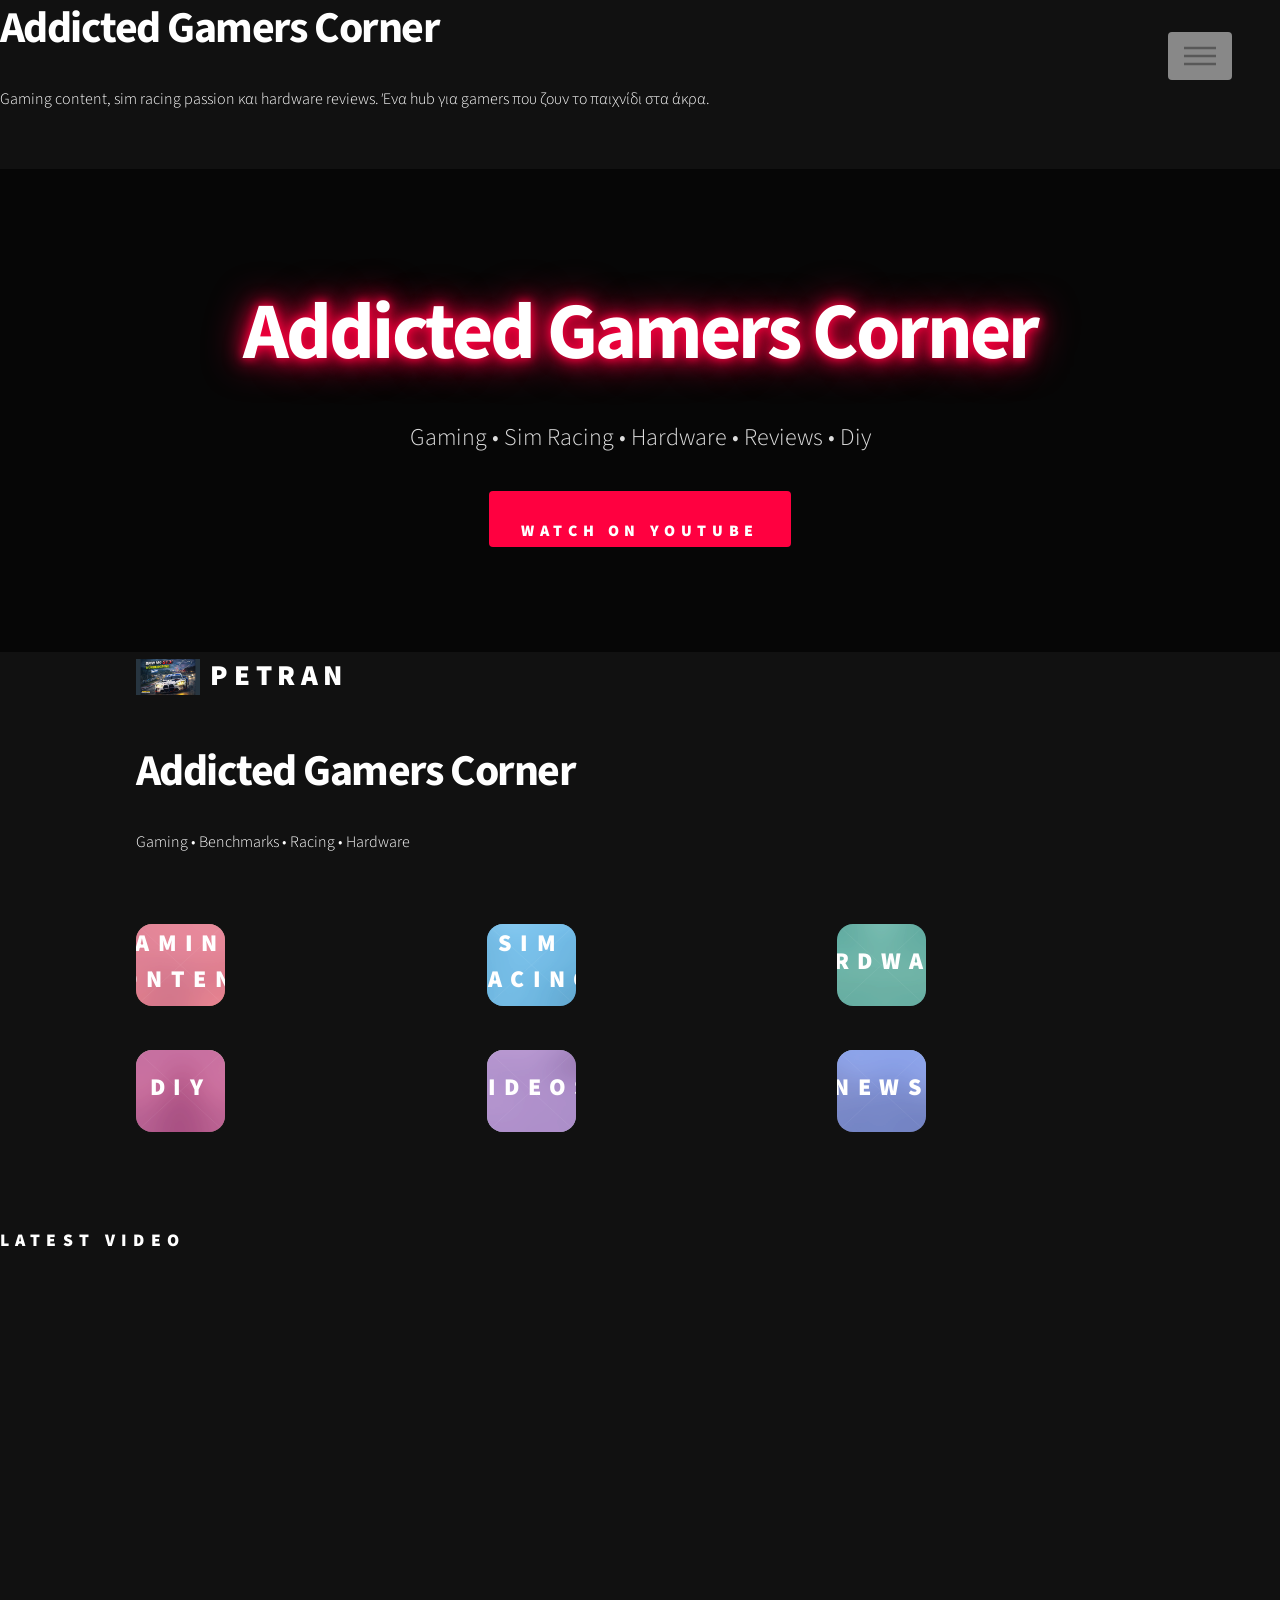
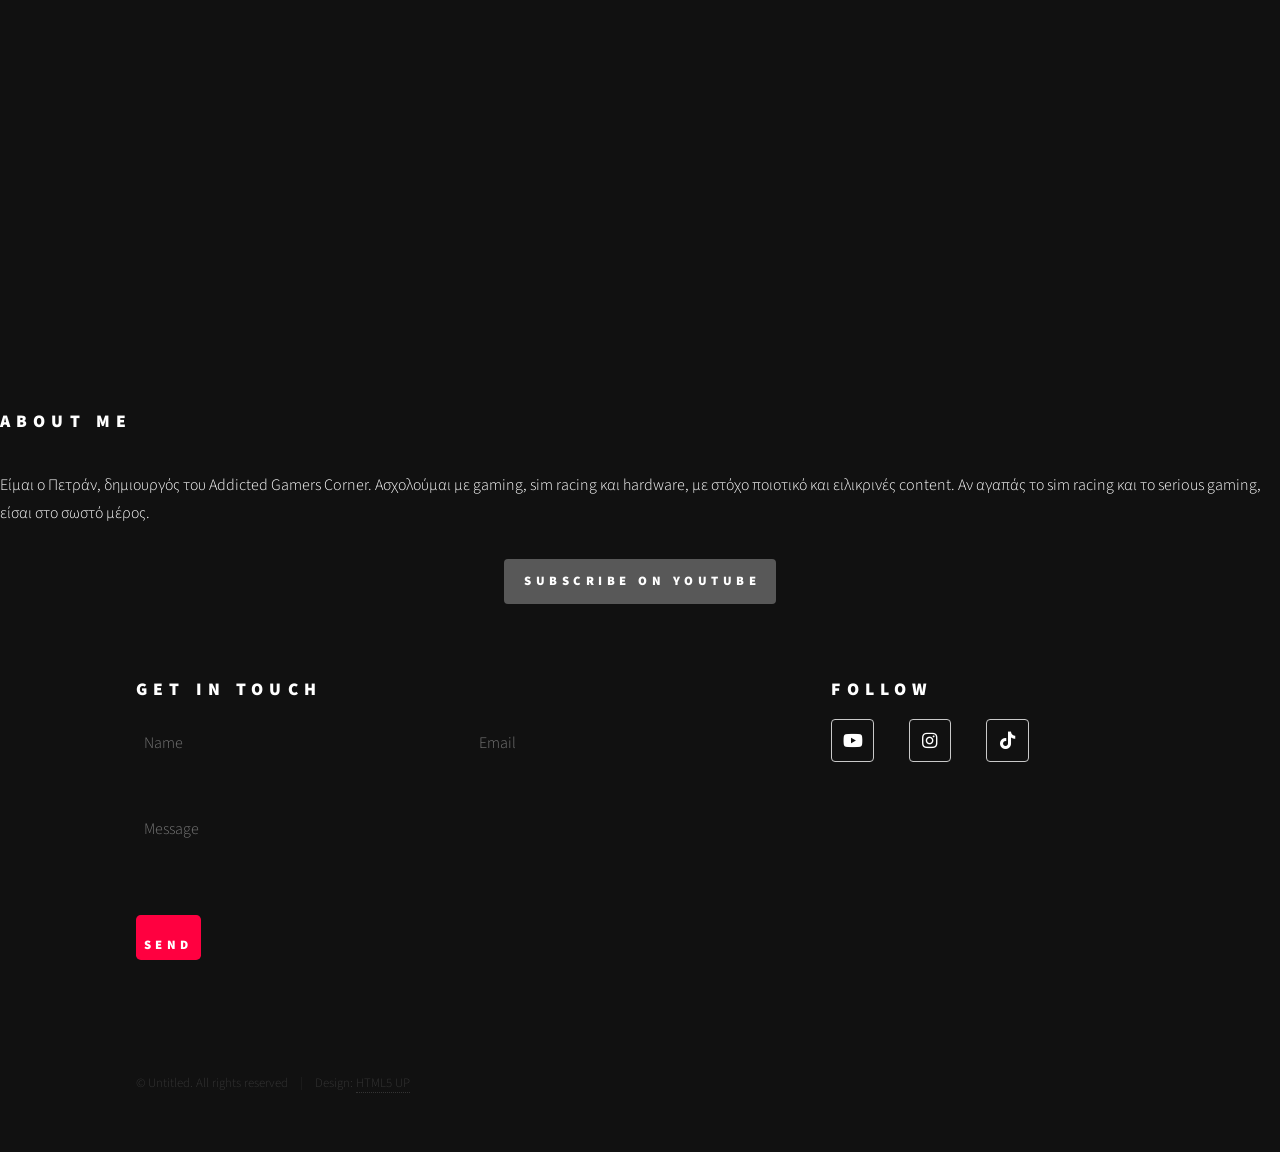
==== index.html @ 5c05c3e5 "Update index.html" ====
<!DOCTYPE HTML>
<header>
  <h1>Addicted Gamers Corner</h1>
  <p>
    Gaming content, sim racing passion και hardware reviews.
    Ένα hub για gamers που ζουν το παιχνίδι στα άκρα.
  </p>
</header>
		<title>Addicted Gamers Corner | Benchmarks & Gaming & Sim Racing</title>

		<meta charset="utf-8" />
		<meta name="viewport" content="width=device-width, initial-scale=1, user-scalable=no" />
		<link rel="stylesheet" href="assets/css/main.css" />
		<noscript><link rel="stylesheet" href="assets/css/noscript.css" /></noscript>
	</head>
	<body class="is-preload">
		<!-- Wrapper -->
			<div id="wrapper">

				<!-- Header -->
					<header id="header">
<section id="hero" class="hero-gaming">
  <h1 class="hero-title">Addicted Gamers Corner</h1>
  <p class="hero-sub">Gaming • Sim Racing • Hardware • Reviews • Diy </p>
  <a href="https://www.youtube.com/@AddictedGamersCorner" target="_blank" class="button primary">Watch on YouTube</a>
</section>
						<div class="inner">

							<!-- Logo -->
								<a href="index.html" class="logo">
									<span class="symbol"><img src="images/hero.jpg.jpg" alt="" /></span><span class="title">PETRAN </span>
								</a>

							<!-- Nav -->
								<nav>
									<ul>
										<li><a href="#menu">Menu</a></li>
									</ul>
								</nav>

						</div>
					</header>

				<!-- Menu -->
					<nav id="menu">
						<h2>Menu</h2>
						<ul>
							<li><a href="index.html">Home</a></li>
							<li><a href="generic.html">Ipsum veroeros</a></li>
							<li><a href="generic.html">Tempus etiam</a></li>
							<li><a href="generic.html">Consequat dolor</a></li>
							<li><a href="elements.html">Elements</a></li>
						</ul>
					</nav>

				<!-- Main -->
					<div id="main">
						<div class="inner">
							<header>
								<h1>Addicted Gamers Corner</h1>
								<p>Gaming • Benchmarks • Racing • Hardware</p>
							</header>
							<section class="tiles">
								<article class="style1">
  <span class="image">
    <img src="images/pic01.jpg" alt="" />
  </span>
  <a href="#">
    <h2>Gaming Content</h2>
    <div class="content">
      <p>Gameplays, guides, news και YouTube content.</p>
    </div>
  </a>
</article>

<article class="style2">
  <span class="image">
    <img src="images/pic02.jpg" alt="" />
  </span>
  <a href="#">
    <h2>Sim Racing</h2>
    <div class="content">
      <p>Sim racing εμπειρίες, setups και αγωνιστικό content.</p>
    </div>
  </a>
</article>

<article class="style3">
  <span class="image">
    <img src="images/pic03.jpg" alt="" />
  </span>
  <a href="#">
    <h2>Hardware</h2>
    <div class="content">
      <p>Reviews σε peripherals, rigs και gaming εξοπλισμό.</p>
    </div>
  </a>
</article>
								<article class="style4">
									<span class="image">
										<img src="images/pic04.jpg" alt="" />
									</span>
									<a href="generic.html">
										<h2>DIY</h2>
										<div class="content">
											<p>diy κατασκευες.</p>
										</div>
									</a>
								</article>
								<article class="style5">
									<span class="image">
										<img src="images/pic05.jpg" alt="" />
									</span>
									<a href="generic.html">
										<h2>Videos</h2>
										<div class="content">
											<p>UPLOAD VIDEOS.</p>
										</div>
									</a>
								</article>
								<article class="style6">
									<span class="image">
										<img src="images/pic06.jpg" alt="" />
									</span>
									<a href="generic.html">
										<h2>NEWS</h2>
										<div class="content">
											<p>NEWS ABOUT GAMING.</p>
										</div>
									</a>
								</article>
								
							</section>
						</div>
					</div>
<section class="inner">
  <h2>Latest Video</h2>
  <div style="position:relative;padding-bottom:56.25%;height:0;overflow:hidden;">
    <iframe 
      src="https://www.youtube.com/embed/DrStUlb_0mE"
      style="position:absolute;top:0;left:0;width:100%;height:100%;"
      frameborder="0"
      allowfullscreen>
    </iframe>
  </div>
</section>
				<section class="inner">
  <h2>About Me</h2>
  <p>
    Είμαι ο Πετράν, δημιουργός του Addicted Gamers Corner.
    Ασχολούμαι με gaming, sim racing και hardware,
    με στόχο ποιοτικό και ειλικρινές content.
    Αν αγαπάς το sim racing και το serious gaming,
    είσαι στο σωστό μέρος.
  </p>
</section>
<section class="inner" style="text-align:center;">
  <a 
    href="https://www.youtube.com/@AddictedGamersCorner"
    target="_blank"
    class="button primary"
  >
    Subscribe on YouTube
  </a>
</section>
				<!-- Footer -->
					<footer id="footer">
						<div class="inner">
							<section>
								<h2>Get in touch</h2>
								<form method="post" action="#">
									<div class="fields">
										<div class="field half">
											<input type="text" name="name" id="name" placeholder="Name" />
										</div>
										<div class="field half">
											<input type="email" name="email" id="email" placeholder="Email" />
										</div>
										<div class="field">
											<textarea name="message" id="message" placeholder="Message"></textarea>
										</div>
									</div>
									<ul class="actions">
										<li><input type="submit" value="Send" class="primary" /></li>
									</ul>
								</form>
							</section>
							<section>
								<h2>Follow</h2>
								<ul class="icons">
  <li>
    <a href="https://www.youtube.com/channel/UCH14PwdGZ2spLQ1cRlqR9jQ"
       target="_blank"
       class="icon brands style2 fa-youtube">
      <span class="label">YouTube</span>
    </a>
  </li>

  <li>
    <a href="#"
       target="_blank"
       class="icon brands style2 fa-instagram">
      <span class="label">Instagram</span>
    </a>
  </li>

  <li>
    <a href="#"
       target="_blank"
       class="icon brands style2 fa-tiktok">
      <span class="label">TikTok</span>
    </a>
  </li>
</ul>
							</section>
							<ul class="copyright">
								<li>&copy; Untitled. All rights reserved</li><li>Design: <a href="http://html5up.net">HTML5 UP</a></li>
							</ul>
						</div>
					</footer>

			</div>

		<!-- Scripts -->
			<script src="assets/js/jquery.min.js"></script>
			<script src="assets/js/browser.min.js"></script>
			<script src="assets/js/breakpoints.min.js"></script>
			<script src="assets/js/util.js"></script>
			<script src="assets/js/main.js"></script>

	</body>

</html>
---- assets/css/main.css ----
@import url(fontawesome-all.min.css);
@import url("https://fonts.googleapis.com/css?family=Source+Sans+Pro:300,700,900");

/*
	Phantom by HTML5 UP
	html5up.net | @ajlkn
	Free for personal and commercial use under the CCA 3.0 license (html5up.net/license)

*/

html, body, div, span, applet, object,
iframe, h1, h2, h3, h4, h5, h6, p, blockquote,
pre, a, abbr, acronym, address, big, cite,
code, del, dfn, em, img, ins, kbd, q, s, samp,
small, strike, strong, sub, sup, tt, var, b,
u, i, center, dl, dt, dd, ol, ul, li, fieldset,
form, label, legend, table, caption, tbody,
tfoot, thead, tr, th, td, article, aside,
canvas, details, embed, figure, figcaption,
footer, header, hgroup, menu, nav, output, ruby,
section, summary, time, mark, audio, video {
	margin: 0;
	padding: 0;
	border: 0;
	font-size: 100%;
	font: inherit;
	vertical-align: baseline;}

article, aside, details, figcaption, figure,
footer, header, hgroup, menu, nav, section {
	display: block;}

body {
	line-height: 1;
}

ol, ul {
	list-style: none;
}

blockquote, q {
	quotes: none;
}

	blockquote:before, blockquote:after, q:before, q:after {
		content: '';
		content: none;
	}

table {
	border-collapse: collapse;
	border-spacing: 0;
}

body {
	-webkit-text-size-adjust: none;
}

mark {
	background-color: transparent;
	color: inherit;
}

input::-moz-focus-inner {
	border: 0;
	padding: 0;
}

input, select, textarea {
	-moz-appearance: none;
	-webkit-appearance: none;
	-ms-appearance: none;
	appearance: none;
}

/* Basic */

	@-ms-viewport {
		width: device-width;
	}

	body {
		-ms-overflow-style: scrollbar;
	}

	@media screen and (max-width: 480px) {

		html, body {
			min-width: 320px;
		}

	}

	html {
		box-sizing: border-box;
	}

	*, *:before, *:after {
		box-sizing: inherit;
	}

	body {
		background: #ffffff;
	}

		body.is-preload *, body.is-preload *:before, body.is-preload *:after {
			-moz-animation: none !important;
			-webkit-animation: none !important;
			-ms-animation: none !important;
			animation: none !important;
			-moz-transition: none !important;
			-webkit-transition: none !important;
			-ms-transition: none !important;
			transition: none !important;
		}

/* Type */

	body, input, select, textarea {
		color: #585858;
		font-family: "Source Sans Pro", Helvetica, sans-serif;
		font-size: 16pt;
		font-weight: 300;
		line-height: 1.75;
	}

		@media screen and (max-width: 1680px) {

			body, input, select, textarea {
				font-size: 14pt;
			}

		}

		@media screen and (max-width: 1280px) {

			body, input, select, textarea {
				font-size: 12pt;
			}

		}

	a {
		-moz-transition: border-bottom-color 0.2s ease, color 0.2s ease;
		-webkit-transition: border-bottom-color 0.2s ease, color 0.2s ease;
		-ms-transition: border-bottom-color 0.2s ease, color 0.2s ease;
		transition: border-bottom-color 0.2s ease, color 0.2s ease;
		text-decoration: none;
		color: #585858;
		border-bottom: dotted 1px rgba(88, 88, 88, 0.5);
	}

		a:hover {
			border-bottom-color: transparent;
			color: #f2849e !important;
		}

	strong, b {
		font-weight: 900;
	}

	em, i {
		font-style: italic;
	}

	p {
		margin: 0 0 2em 0;
	}

	h1 {
		font-size: 2.75em;
		font-weight: 700;
		line-height: 1.3;
		margin: 0 0 1em 0;
		letter-spacing: -0.035em;
	}

		h1 a {
			color: inherit;
		}

		@media screen and (max-width: 736px) {

			h1 {
				font-size: 2em;
				margin: 0 0 1em 0;
			}

		}

		@media screen and (max-width: 360px) {

			h1 {
				font-size: 1.75em;
			}

		}

	h2, h3, h4, h5, h6 {
		font-weight: 900;
		line-height: 1.5;
		margin: 0 0 2em 0;
		text-transform: uppercase;
		letter-spacing: 0.35em;
	}

		h2 a, h3 a, h4 a, h5 a, h6 a {
			color: inherit;
		}

	h2 {
		font-size: 1.1em;
	}

	h3 {
		font-size: 1em;
	}

	h4 {
		font-size: 0.8em;
	}

	h5 {
		font-size: 0.8em;
	}

	h6 {
		font-size: 0.8em;
	}

	@media screen and (max-width: 980px) {

		h1 br, h2 br, h3 br, h4 br, h5 br, h6 br {
			display: none;
		}

	}

	@media screen and (max-width: 736px) {

		h2 {
			font-size: 1em;
		}

		h3 {
			font-size: 0.8em;
		}

	}

	sub {
		font-size: 0.8em;
		position: relative;
		top: 0.5em;
	}

	sup {
		font-size: 0.8em;
		position: relative;
		top: -0.5em;
	}

	blockquote {
		border-left: solid 4px #c9c9c9;
		font-style: italic;
		margin: 0 0 2em 0;
		padding: 0.5em 0 0.5em 2em;
	}

	code {
		background: rgba(144, 144, 144, 0.075);
		border-radius: 4px;
		border: solid 1px #c9c9c9;
		font-family: "Courier New", monospace;
		font-size: 0.9em;
		margin: 0 0.25em;
		padding: 0.25em 0.65em;
	}

	pre {
		-webkit-overflow-scrolling: touch;
		font-family: "Courier New", monospace;
		font-size: 0.9em;
		margin: 0 0 2em 0;
	}

		pre code {
			display: block;
			line-height: 1.75;
			padding: 1em 1.5em;
			overflow-x: auto;
		}

	hr {
		border: 0;
		border-bottom: solid 1px #c9c9c9;
		margin: 2em 0;
	}

		hr.major {
			margin: 3em 0;
		}

	.align-left {
		text-align: left;
	}

	.align-center {
		text-align: center;
	}

	.align-right {
		text-align: right;
	}

/* Row */

	.row {
		display: flex;
		flex-wrap: wrap;
		box-sizing: border-box;
		align-items: stretch;
	}

		.row > * {
			box-sizing: border-box;
		}

		.row.gtr-uniform > * > :last-child {
			margin-bottom: 0;
		}

		.row.aln-left {
			justify-content: flex-start;
		}

		.row.aln-center {
			justify-content: center;
		}

		.row.aln-right {
			justify-content: flex-end;
		}

		.row.aln-top {
			align-items: flex-start;
		}

		.row.aln-middle {
			align-items: center;
		}

		.row.aln-bottom {
			align-items: flex-end;
		}

		.row > .imp {
			order: -1;
		}

		.row > .col-1 {
			width: 8.33333%;
		}

		.row > .off-1 {
			margin-left: 8.33333%;
		}

		.row > .col-2 {
			width: 16.66667%;
		}

		.row > .off-2 {
			margin-left: 16.66667%;
		}

		.row > .col-3 {
			width: 25%;
		}

		.row > .off-3 {
			margin-left: 25%;
		}

		.row > .col-4 {
			width: 33.33333%;
		}

		.row > .off-4 {
			margin-left: 33.33333%;
		}

		.row > .col-5 {
			width: 41.66667%;
		}

		.row > .off-5 {
			margin-left: 41.66667%;
		}

		.row > .col-6 {
			width: 50%;
		}

		.row > .off-6 {
			margin-left: 50%;
		}

		.row > .col-7 {
			width: 58.33333%;
		}

		.row > .off-7 {
			margin-left: 58.33333%;
		}

		.row > .col-8 {
			width: 66.66667%;
		}

		.row > .off-8 {
			margin-left: 66.66667%;
		}

		.row > .col-9 {
			width: 75%;
		}

		.row > .off-9 {
			margin-left: 75%;
		}

		.row > .col-10 {
			width: 83.33333%;
		}

		.row > .off-10 {
			margin-left: 83.33333%;
		}

		.row > .col-11 {
			width: 91.66667%;
		}

		.row > .off-11 {
			margin-left: 91.66667%;
		}

		.row > .col-12 {
			width: 100%;
		}

		.row > .off-12 {
			margin-left: 100%;
		}

		.row.gtr-0 {
			margin-top: 0;
			margin-left: 0em;
		}

			.row.gtr-0 > * {
				padding: 0 0 0 0em;
			}

			.row.gtr-0.gtr-uniform {
				margin-top: 0em;
			}

				.row.gtr-0.gtr-uniform > * {
					padding-top: 0em;
				}

		.row.gtr-25 {
			margin-top: 0;
			margin-left: -0.5em;
		}

			.row.gtr-25 > * {
				padding: 0 0 0 0.5em;
			}

			.row.gtr-25.gtr-uniform {
				margin-top: -0.5em;
			}

				.row.gtr-25.gtr-uniform > * {
					padding-top: 0.5em;
				}

		.row.gtr-50 {
			margin-top: 0;
			margin-left: -1em;
		}

			.row.gtr-50 > * {
				padding: 0 0 0 1em;
			}

			.row.gtr-50.gtr-uniform {
				margin-top: -1em;
			}

				.row.gtr-50.gtr-uniform > * {
					padding-top: 1em;
				}

		.row {
			margin-top: 0;
			margin-left: -2em;
		}

			.row > * {
				padding: 0 0 0 2em;
			}

			.row.gtr-uniform {
				margin-top: -2em;
			}

				.row.gtr-uniform > * {
					padding-top: 2em;
				}

		.row.gtr-150 {
			margin-top: 0;
			margin-left: -3em;
		}

			.row.gtr-150 > * {
				padding: 0 0 0 3em;
			}

			.row.gtr-150.gtr-uniform {
				margin-top: -3em;
			}

				.row.gtr-150.gtr-uniform > * {
					padding-top: 3em;
				}

		.row.gtr-200 {
			margin-top: 0;
			margin-left: -4em;
		}

			.row.gtr-200 > * {
				padding: 0 0 0 4em;
			}

			.row.gtr-200.gtr-uniform {
				margin-top: -4em;
			}

				.row.gtr-200.gtr-uniform > * {
					padding-top: 4em;
				}

		@media screen and (max-width: 1680px) {

			.row {
				display: flex;
				flex-wrap: wrap;
				box-sizing: border-box;
				align-items: stretch;
			}

				.row > * {
					box-sizing: border-box;
				}

				.row.gtr-uniform > * > :last-child {
					margin-bottom: 0;
				}

				.row.aln-left {
					justify-content: flex-start;
				}

				.row.aln-center {
					justify-content: center;
				}

				.row.aln-right {
					justify-content: flex-end;
				}

				.row.aln-top {
					align-items: flex-start;
				}

				.row.aln-middle {
					align-items: center;
				}

				.row.aln-bottom {
					align-items: flex-end;
				}

				.row > .imp-xlarge {
					order: -1;
				}

				.row > .col-1-xlarge {
					width: 8.33333%;
				}

				.row > .off-1-xlarge {
					margin-left: 8.33333%;
				}

				.row > .col-2-xlarge {
					width: 16.66667%;
				}

				.row > .off-2-xlarge {
					margin-left: 16.66667%;
				}

				.row > .col-3-xlarge {
					width: 25%;
				}

				.row > .off-3-xlarge {
					margin-left: 25%;
				}

				.row > .col-4-xlarge {
					width: 33.33333%;
				}

				.row > .off-4-xlarge {
					margin-left: 33.33333%;
				}

				.row > .col-5-xlarge {
					width: 41.66667%;
				}

				.row > .off-5-xlarge {
					margin-left: 41.66667%;
				}

				.row > .col-6-xlarge {
					width: 50%;
				}

				.row > .off-6-xlarge {
					margin-left: 50%;
				}

				.row > .col-7-xlarge {
					width: 58.33333%;
				}

				.row > .off-7-xlarge {
					margin-left: 58.33333%;
				}

				.row > .col-8-xlarge {
					width: 66.66667%;
				}

				.row > .off-8-xlarge {
					margin-left: 66.66667%;
				}

				.row > .col-9-xlarge {
					width: 75%;
				}

				.row > .off-9-xlarge {
					margin-left: 75%;
				}

				.row > .col-10-xlarge {
					width: 83.33333%;
				}

				.row > .off-10-xlarge {
					margin-left: 83.33333%;
				}

				.row > .col-11-xlarge {
					width: 91.66667%;
				}

				.row > .off-11-xlarge {
					margin-left: 91.66667%;
				}

				.row > .col-12-xlarge {
					width: 100%;
				}

				.row > .off-12-xlarge {
					margin-left: 100%;
				}

				.row.gtr-0 {
					margin-top: 0;
					margin-left: 0em;
				}

					.row.gtr-0 > * {
						padding: 0 0 0 0em;
					}

					.row.gtr-0.gtr-uniform {
						margin-top: 0em;
					}

						.row.gtr-0.gtr-uniform > * {
							padding-top: 0em;
						}

				.row.gtr-25 {
					margin-top: 0;
					margin-left: -0.5em;
				}

					.row.gtr-25 > * {
						padding: 0 0 0 0.5em;
					}

					.row.gtr-25.gtr-uniform {
						margin-top: -0.5em;
					}

						.row.gtr-25.gtr-uniform > * {
							padding-top: 0.5em;
						}

				.row.gtr-50 {
					margin-top: 0;
					margin-left: -1em;
				}

					.row.gtr-50 > * {
						padding: 0 0 0 1em;
					}

					.row.gtr-50.gtr-uniform {
						margin-top: -1em;
					}

						.row.gtr-50.gtr-uniform > * {
							padding-top: 1em;
						}

				.row {
					margin-top: 0;
					margin-left: -2em;
				}

					.row > * {
						padding: 0 0 0 2em;
					}

					.row.gtr-uniform {
						margin-top: -2em;
					}

						.row.gtr-uniform > * {
							padding-top: 2em;
						}

				.row.gtr-150 {
					margin-top: 0;
					margin-left: -3em;
				}

					.row.gtr-150 > * {
						padding: 0 0 0 3em;
					}

					.row.gtr-150.gtr-uniform {
						margin-top: -3em;
					}

						.row.gtr-150.gtr-uniform > * {
							padding-top: 3em;
						}

				.row.gtr-200 {
					margin-top: 0;
					margin-left: -4em;
				}

					.row.gtr-200 > * {
						padding: 0 0 0 4em;
					}

					.row.gtr-200.gtr-uniform {
						margin-top: -4em;
					}

						.row.gtr-200.gtr-uniform > * {
							padding-top: 4em;
						}

		}

		@media screen and (max-width: 1280px) {

			.row {
				display: flex;
				flex-wrap: wrap;
				box-sizing: border-box;
				align-items: stretch;
			}

				.row > * {
					box-sizing: border-box;
				}

				.row.gtr-uniform > * > :last-child {
					margin-bottom: 0;
				}

				.row.aln-left {
					justify-content: flex-start;
				}

				.row.aln-center {
					justify-content: center;
				}

				.row.aln-right {
					justify-content: flex-end;
				}

				.row.aln-top {
					align-items: flex-start;
				}

				.row.aln-middle {
					align-items: center;
				}

				.row.aln-bottom {
					align-items: flex-end;
				}

				.row > .imp-large {
					order: -1;
				}

				.row > .col-1-large {
					width: 8.33333%;
				}

				.row > .off-1-large {
					margin-left: 8.33333%;
				}

				.row > .col-2-large {
					width: 16.66667%;
				}

				.row > .off-2-large {
					margin-left: 16.66667%;
				}

				.row > .col-3-large {
					width: 25%;
				}

				.row > .off-3-large {
					margin-left: 25%;
				}

				.row > .col-4-large {
					width: 33.33333%;
				}

				.row > .off-4-large {
					margin-left: 33.33333%;
				}

				.row > .col-5-large {
					width: 41.66667%;
				}

				.row > .off-5-large {
					margin-left: 41.66667%;
				}

				.row > .col-6-large {
					width: 50%;
				}

				.row > .off-6-large {
					margin-left: 50%;
				}

				.row > .col-7-large {
					width: 58.33333%;
				}

				.row > .off-7-large {
					margin-left: 58.33333%;
				}

				.row > .col-8-large {
					width: 66.66667%;
				}

				.row > .off-8-large {
					margin-left: 66.66667%;
				}

				.row > .col-9-large {
					width: 75%;
				}

				.row > .off-9-large {
					margin-left: 75%;
				}

				.row > .col-10-large {
					width: 83.33333%;
				}

				.row > .off-10-large {
					margin-left: 83.33333%;
				}

				.row > .col-11-large {
					width: 91.66667%;
				}

				.row > .off-11-large {
					margin-left: 91.66667%;
				}

				.row > .col-12-large {
					width: 100%;
				}

				.row > .off-12-large {
					margin-left: 100%;
				}

				.row.gtr-0 {
					margin-top: 0;
					margin-left: 0em;
				}

					.row.gtr-0 > * {
						padding: 0 0 0 0em;
					}

					.row.gtr-0.gtr-uniform {
						margin-top: 0em;
					}

						.row.gtr-0.gtr-uniform > * {
							padding-top: 0em;
						}

				.row.gtr-25 {
					margin-top: 0;
					margin-left: -0.5em;
				}

					.row.gtr-25 > * {
						padding: 0 0 0 0.5em;
					}

					.row.gtr-25.gtr-uniform {
						margin-top: -0.5em;
					}

						.row.gtr-25.gtr-uniform > * {
							padding-top: 0.5em;
						}

				.row.gtr-50 {
					margin-top: 0;
					margin-left: -1em;
				}

					.row.gtr-50 > * {
						padding: 0 0 0 1em;
					}

					.row.gtr-50.gtr-uniform {
						margin-top: -1em;
					}

						.row.gtr-50.gtr-uniform > * {
							padding-top: 1em;
						}

				.row {
					margin-top: 0;
					margin-left: -2em;
				}

					.row > * {
						padding: 0 0 0 2em;
					}

					.row.gtr-uniform {
						margin-top: -2em;
					}

						.row.gtr-uniform > * {
							padding-top: 2em;
						}

				.row.gtr-150 {
					margin-top: 0;
					margin-left: -3em;
				}

					.row.gtr-150 > * {
						padding: 0 0 0 3em;
					}

					.row.gtr-150.gtr-uniform {
						margin-top: -3em;
					}

						.row.gtr-150.gtr-uniform > * {
							padding-top: 3em;
						}

				.row.gtr-200 {
					margin-top: 0;
					margin-left: -4em;
				}

					.row.gtr-200 > * {
						padding: 0 0 0 4em;
					}

					.row.gtr-200.gtr-uniform {
						margin-top: -4em;
					}

						.row.gtr-200.gtr-uniform > * {
							padding-top: 4em;
						}

		}

		@media screen and (max-width: 980px) {

			.row {
				display: flex;
				flex-wrap: wrap;
				box-sizing: border-box;
				align-items: stretch;
			}

				.row > * {
					box-sizing: border-box;
				}

				.row.gtr-uniform > * > :last-child {
					margin-bottom: 0;
				}

				.row.aln-left {
					justify-content: flex-start;
				}

				.row.aln-center {
					justify-content: center;
				}

				.row.aln-right {
					justify-content: flex-end;
				}

				.row.aln-top {
					align-items: flex-start;
				}

				.row.aln-middle {
					align-items: center;
				}

				.row.aln-bottom {
					align-items: flex-end;
				}

				.row > .imp-medium {
					order: -1;
				}

				.row > .col-1-medium {
					width: 8.33333%;
				}

				.row > .off-1-medium {
					margin-left: 8.33333%;
				}

				.row > .col-2-medium {
					width: 16.66667%;
				}

				.row > .off-2-medium {
					margin-left: 16.66667%;
				}

				.row > .col-3-medium {
					width: 25%;
				}

				.row > .off-3-medium {
					margin-left: 25%;
				}

				.row > .col-4-medium {
					width: 33.33333%;
				}

				.row > .off-4-medium {
					margin-left: 33.33333%;
				}

				.row > .col-5-medium {
					width: 41.66667%;
				}

				.row > .off-5-medium {
					margin-left: 41.66667%;
				}

				.row > .col-6-medium {
					width: 50%;
				}

				.row > .off-6-medium {
					margin-left: 50%;
				}

				.row > .col-7-medium {
					width: 58.33333%;
				}

				.row > .off-7-medium {
					margin-left: 58.33333%;
				}

				.row > .col-8-medium {
					width: 66.66667%;
				}

				.row > .off-8-medium {
					margin-left: 66.66667%;
				}

				.row > .col-9-medium {
					width: 75%;
				}

				.row > .off-9-medium {
					margin-left: 75%;
				}

				.row > .col-10-medium {
					width: 83.33333%;
				}

				.row > .off-10-medium {
					margin-left: 83.33333%;
				}

				.row > .col-11-medium {
					width: 91.66667%;
				}

				.row > .off-11-medium {
					margin-left: 91.66667%;
				}

				.row > .col-12-medium {
					width: 100%;
				}

				.row > .off-12-medium {
					margin-left: 100%;
				}

				.row.gtr-0 {
					margin-top: 0;
					margin-left: 0em;
				}

					.row.gtr-0 > * {
						padding: 0 0 0 0em;
					}

					.row.gtr-0.gtr-uniform {
						margin-top: 0em;
					}

						.row.gtr-0.gtr-uniform > * {
							padding-top: 0em;
						}

				.row.gtr-25 {
					margin-top: 0;
					margin-left: -0.375em;
				}

					.row.gtr-25 > * {
						padding: 0 0 0 0.375em;
					}

					.row.gtr-25.gtr-uniform {
						margin-top: -0.375em;
					}

						.row.gtr-25.gtr-uniform > * {
							padding-top: 0.375em;
						}

				.row.gtr-50 {
					margin-top: 0;
					margin-left: -0.75em;
				}

					.row.gtr-50 > * {
						padding: 0 0 0 0.75em;
					}

					.row.gtr-50.gtr-uniform {
						margin-top: -0.75em;
					}

						.row.gtr-50.gtr-uniform > * {
							padding-top: 0.75em;
						}

				.row {
					margin-top: 0;
					margin-left: -1.5em;
				}

					.row > * {
						padding: 0 0 0 1.5em;
					}

					.row.gtr-uniform {
						margin-top: -1.5em;
					}

						.row.gtr-uniform > * {
							padding-top: 1.5em;
						}

				.row.gtr-150 {
					margin-top: 0;
					margin-left: -2.25em;
				}

					.row.gtr-150 > * {
						padding: 0 0 0 2.25em;
					}

					.row.gtr-150.gtr-uniform {
						margin-top: -2.25em;
					}

						.row.gtr-150.gtr-uniform > * {
							padding-top: 2.25em;
						}

				.row.gtr-200 {
					margin-top: 0;
					margin-left: -3em;
				}

					.row.gtr-200 > * {
						padding: 0 0 0 3em;
					}

					.row.gtr-200.gtr-uniform {
						margin-top: -3em;
					}

						.row.gtr-200.gtr-uniform > * {
							padding-top: 3em;
						}

		}

		@media screen and (max-width: 736px) {

			.row {
				display: flex;
				flex-wrap: wrap;
				box-sizing: border-box;
				align-items: stretch;
			}

				.row > * {
					box-sizing: border-box;
				}

				.row.gtr-uniform > * > :last-child {
					margin-bottom: 0;
				}

				.row.aln-left {
					justify-content: flex-start;
				}

				.row.aln-center {
					justify-content: center;
				}

				.row.aln-right {
					justify-content: flex-end;
				}

				.row.aln-top {
					align-items: flex-start;
				}

				.row.aln-middle {
					align-items: center;
				}

				.row.aln-bottom {
					align-items: flex-end;
				}

				.row > .imp-small {
					order: -1;
				}

				.row > .col-1-small {
					width: 8.33333%;
				}

				.row > .off-1-small {
					margin-left: 8.33333%;
				}

				.row > .col-2-small {
					width: 16.66667%;
				}

				.row > .off-2-small {
					margin-left: 16.66667%;
				}

				.row > .col-3-small {
					width: 25%;
				}

				.row > .off-3-small {
					margin-left: 25%;
				}

				.row > .col-4-small {
					width: 33.33333%;
				}

				.row > .off-4-small {
					margin-left: 33.33333%;
				}

				.row > .col-5-small {
					width: 41.66667%;
				}

				.row > .off-5-small {
					margin-left: 41.66667%;
				}

				.row > .col-6-small {
					width: 50%;
				}

				.row > .off-6-small {
					margin-left: 50%;
				}

				.row > .col-7-small {
					width: 58.33333%;
				}

				.row > .off-7-small {
					margin-left: 58.33333%;
				}

				.row > .col-8-small {
					width: 66.66667%;
				}

				.row > .off-8-small {
					margin-left: 66.66667%;
				}

				.row > .col-9-small {
					width: 75%;
				}

				.row > .off-9-small {
					margin-left: 75%;
				}

				.row > .col-10-small {
					width: 83.33333%;
				}

				.row > .off-10-small {
					margin-left: 83.33333%;
				}

				.row > .col-11-small {
					width: 91.66667%;
				}

				.row > .off-11-small {
					margin-left: 91.66667%;
				}

				.row > .col-12-small {
					width: 100%;
				}

				.row > .off-12-small {
					margin-left: 100%;
				}

				.row.gtr-0 {
					margin-top: 0;
					margin-left: 0em;
				}

					.row.gtr-0 > * {
						padding: 0 0 0 0em;
					}

					.row.gtr-0.gtr-uniform {
						margin-top: 0em;
					}

						.row.gtr-0.gtr-uniform > * {
							padding-top: 0em;
						}

				.row.gtr-25 {
					margin-top: 0;
					margin-left: -0.25em;
				}

					.row.gtr-25 > * {
						padding: 0 0 0 0.25em;
					}

					.row.gtr-25.gtr-uniform {
						margin-top: -0.25em;
					}

						.row.gtr-25.gtr-uniform > * {
							padding-top: 0.25em;
						}

				.row.gtr-50 {
					margin-top: 0;
					margin-left: -0.5em;
				}

					.row.gtr-50 > * {
						padding: 0 0 0 0.5em;
					}

					.row.gtr-50.gtr-uniform {
						margin-top: -0.5em;
					}

						.row.gtr-50.gtr-uniform > * {
							padding-top: 0.5em;
						}

				.row {
					margin-top: 0;
					margin-left: -1em;
				}

					.row > * {
						padding: 0 0 0 1em;
					}

					.row.gtr-uniform {
						margin-top: -1em;
					}

						.row.gtr-uniform > * {
							padding-top: 1em;
						}

				.row.gtr-150 {
					margin-top: 0;
					margin-left: -1.5em;
				}

					.row.gtr-150 > * {
						padding: 0 0 0 1.5em;
					}

					.row.gtr-150.gtr-uniform {
						margin-top: -1.5em;
					}

						.row.gtr-150.gtr-uniform > * {
							padding-top: 1.5em;
						}

				.row.gtr-200 {
					margin-top: 0;
					margin-left: -2em;
				}

					.row.gtr-200 > * {
						padding: 0 0 0 2em;
					}

					.row.gtr-200.gtr-uniform {
						margin-top: -2em;
					}

						.row.gtr-200.gtr-uniform > * {
							padding-top: 2em;
						}

		}

		@media screen and (max-width: 480px) {

			.row {
				display: flex;
				flex-wrap: wrap;
				box-sizing: border-box;
				align-items: stretch;
			}

				.row > * {
					box-sizing: border-box;
				}

				.row.gtr-uniform > * > :last-child {
					margin-bottom: 0;
				}

				.row.aln-left {
					justify-content: flex-start;
				}

				.row.aln-center {
					justify-content: center;
				}

				.row.aln-right {
					justify-content: flex-end;
				}

				.row.aln-top {
					align-items: flex-start;
				}

				.row.aln-middle {
					align-items: center;
				}

				.row.aln-bottom {
					align-items: flex-end;
				}

				.row > .imp-xsmall {
					order: -1;
				}

				.row > .col-1-xsmall {
					width: 8.33333%;
				}

				.row > .off-1-xsmall {
					margin-left: 8.33333%;
				}

				.row > .col-2-xsmall {
					width: 16.66667%;
				}

				.row > .off-2-xsmall {
					margin-left: 16.66667%;
				}

				.row > .col-3-xsmall {
					width: 25%;
				}

				.row > .off-3-xsmall {
					margin-left: 25%;
				}

				.row > .col-4-xsmall {
					width: 33.33333%;
				}

				.row > .off-4-xsmall {
					margin-left: 33.33333%;
				}

				.row > .col-5-xsmall {
					width: 41.66667%;
				}

				.row > .off-5-xsmall {
					margin-left: 41.66667%;
				}

				.row > .col-6-xsmall {
					width: 50%;
				}

				.row > .off-6-xsmall {
					margin-left: 50%;
				}

				.row > .col-7-xsmall {
					width: 58.33333%;
				}

				.row > .off-7-xsmall {
					margin-left: 58.33333%;
				}

				.row > .col-8-xsmall {
					width: 66.66667%;
				}

				.row > .off-8-xsmall {
					margin-left: 66.66667%;
				}

				.row > .col-9-xsmall {
					width: 75%;
				}

				.row > .off-9-xsmall {
					margin-left: 75%;
				}

				.row > .col-10-xsmall {
					width: 83.33333%;
				}

				.row > .off-10-xsmall {
					margin-left: 83.33333%;
				}

				.row > .col-11-xsmall {
					width: 91.66667%;
				}

				.row > .off-11-xsmall {
					margin-left: 91.66667%;
				}

				.row > .col-12-xsmall {
					width: 100%;
				}

				.row > .off-12-xsmall {
					margin-left: 100%;
				}

				.row.gtr-0 {
					margin-top: 0;
					margin-left: 0em;
				}

					.row.gtr-0 > * {
						padding: 0 0 0 0em;
					}

					.row.gtr-0.gtr-uniform {
						margin-top: 0em;
					}

						.row.gtr-0.gtr-uniform > * {
							padding-top: 0em;
						}

				.row.gtr-25 {
					margin-top: 0;
					margin-left: -0.25em;
				}

					.row.gtr-25 > * {
						padding: 0 0 0 0.25em;
					}

					.row.gtr-25.gtr-uniform {
						margin-top: -0.25em;
					}

						.row.gtr-25.gtr-uniform > * {
							padding-top: 0.25em;
						}

				.row.gtr-50 {
					margin-top: 0;
					margin-left: -0.5em;
				}

					.row.gtr-50 > * {
						padding: 0 0 0 0.5em;
					}

					.row.gtr-50.gtr-uniform {
						margin-top: -0.5em;
					}

						.row.gtr-50.gtr-uniform > * {
							padding-top: 0.5em;
						}

				.row {
					margin-top: 0;
					margin-left: -1em;
				}

					.row > * {
						padding: 0 0 0 1em;
					}

					.row.gtr-uniform {
						margin-top: -1em;
					}

						.row.gtr-uniform > * {
							padding-top: 1em;
						}

				.row.gtr-150 {
					margin-top: 0;
					margin-left: -1.5em;
				}

					.row.gtr-150 > * {
						padding: 0 0 0 1.5em;
					}

					.row.gtr-150.gtr-uniform {
						margin-top: -1.5em;
					}

						.row.gtr-150.gtr-uniform > * {
							padding-top: 1.5em;
						}

				.row.gtr-200 {
					margin-top: 0;
					margin-left: -2em;
				}

					.row.gtr-200 > * {
						padding: 0 0 0 2em;
					}

					.row.gtr-200.gtr-uniform {
						margin-top: -2em;
					}

						.row.gtr-200.gtr-uniform > * {
							padding-top: 2em;
						}

		}

/* Section/Article */

	section.special, article.special {
		text-align: center;
	}

	header p {
		margin-top: -1em;
	}

	@media screen and (max-width: 736px) {

		header p {
			margin-top: 0;
		}

	}

/* Icon */

	.icon {
		text-decoration: none;
		border-bottom: none;
		position: relative;
	}

		.icon:before {
			-moz-osx-font-smoothing: grayscale;
			-webkit-font-smoothing: antialiased;
			display: inline-block;
			font-style: normal;
			font-variant: normal;
			text-rendering: auto;
			line-height: 1;
			text-transform: none !important;
			font-family: 'Font Awesome 5 Free';
			font-weight: 400;
		}

		.icon > .label {
			display: none;
		}

		.icon:before {
			line-height: inherit;
		}

		.icon.solid:before {
			font-weight: 900;
		}

		.icon.brands:before {
			font-family: 'Font Awesome 5 Brands';
		}

		.icon.style2 {
			-moz-transition: background-color 0.2s ease-in-out, color 0.2s ease-in-out, border-color 0.2s ease-in-out;
			-webkit-transition: background-color 0.2s ease-in-out, color 0.2s ease-in-out, border-color 0.2s ease-in-out;
			-ms-transition: background-color 0.2s ease-in-out, color 0.2s ease-in-out, border-color 0.2s ease-in-out;
			transition: background-color 0.2s ease-in-out, color 0.2s ease-in-out, border-color 0.2s ease-in-out;
			background-color: transparent;
			border: solid 1px #c9c9c9;
			border-radius: 4px;
			width: 2.65em;
			height: 2.65em;
			display: inline-block;
			text-align: center;
			line-height: 2.65em;
			color: inherit;
		}

			.icon.style2:before {
				font-size: 1.1em;
			}

			.icon.style2:hover {
				color: #f2849e;
				border-color: #f2849e;
			}

			.icon.style2:active {
				background-color: rgba(242, 132, 158, 0.1);
			}

/* List */

	ol {
		list-style: decimal;
		margin: 0 0 2em 0;
		padding-left: 1.25em;
	}

		ol li {
			padding-left: 0.25em;
		}

	ul {
		list-style: disc;
		margin: 0 0 2em 0;
		padding-left: 1em;
	}

		ul li {
			padding-left: 0.5em;
		}

		ul.alt {
			list-style: none;
			padding-left: 0;
		}

			ul.alt li {
				border-top: solid 1px #c9c9c9;
				padding: 0.5em 0;
			}

				ul.alt li:first-child {
					border-top: 0;
					padding-top: 0;
				}

	dl {
		margin: 0 0 2em 0;
	}

		dl dt {
			display: block;
			font-weight: 900;
			margin: 0 0 1em 0;
		}

		dl dd {
			margin-left: 2em;
		}

/* Actions */

	ul.actions {
		display: -moz-flex;
		display: -webkit-flex;
		display: -ms-flex;
		display: flex;
		cursor: default;
		list-style: none;
		margin-left: -1em;
		padding-left: 0;
	}

		ul.actions li {
			padding: 0 0 0 1em;
			vertical-align: middle;
		}

		ul.actions.special {
			-moz-justify-content: center;
			-webkit-justify-content: center;
			-ms-justify-content: center;
			justify-content: center;
			width: 100%;
			margin-left: 0;
		}

			ul.actions.special li:first-child {
				padding-left: 0;
			}

		ul.actions.stacked {
			-moz-flex-direction: column;
			-webkit-flex-direction: column;
			-ms-flex-direction: column;
			flex-direction: column;
			margin-left: 0;
		}

			ul.actions.stacked li {
				padding: 1.3em 0 0 0;
			}

				ul.actions.stacked li:first-child {
					padding-top: 0;
				}

		ul.actions.fit {
			width: calc(100% + 1em);
		}

			ul.actions.fit li {
				-moz-flex-grow: 1;
				-webkit-flex-grow: 1;
				-ms-flex-grow: 1;
				flex-grow: 1;
				-moz-flex-shrink: 1;
				-webkit-flex-shrink: 1;
				-ms-flex-shrink: 1;
				flex-shrink: 1;
				width: 100%;
			}

				ul.actions.fit li > * {
					width: 100%;
				}

			ul.actions.fit.stacked {
				width: 100%;
			}

		@media screen and (max-width: 480px) {

			ul.actions:not(.fixed) {
				-moz-flex-direction: column;
				-webkit-flex-direction: column;
				-ms-flex-direction: column;
				flex-direction: column;
				margin-left: 0;
				width: 100% !important;
			}

				ul.actions:not(.fixed) li {
					-moz-flex-grow: 1;
					-webkit-flex-grow: 1;
					-ms-flex-grow: 1;
					flex-grow: 1;
					-moz-flex-shrink: 1;
					-webkit-flex-shrink: 1;
					-ms-flex-shrink: 1;
					flex-shrink: 1;
					padding: 1em 0 0 0;
					text-align: center;
					width: 100%;
				}

					ul.actions:not(.fixed) li > * {
						width: 100%;
					}

					ul.actions:not(.fixed) li:first-child {
						padding-top: 0;
					}

					ul.actions:not(.fixed) li input[type="submit"],
					ul.actions:not(.fixed) li input[type="reset"],
					ul.actions:not(.fixed) li input[type="button"],
					ul.actions:not(.fixed) li button,
					ul.actions:not(.fixed) li .button {
						width: 100%;
					}

						ul.actions:not(.fixed) li input[type="submit"].icon:before,
						ul.actions:not(.fixed) li input[type="reset"].icon:before,
						ul.actions:not(.fixed) li input[type="button"].icon:before,
						ul.actions:not(.fixed) li button.icon:before,
						ul.actions:not(.fixed) li .button.icon:before {
							margin-left: -0.5rem;
						}

		}

/* Icons */

	ul.icons {
		cursor: default;
		list-style: none;
		padding-left: 0;
		margin: -1em 0 2em -1em;
	}

		ul.icons li {
			display: inline-block;
			padding: 1em 0 0 1em;
		}

/* Form */

	form {
		margin: 0 0 2em 0;
		overflow-x: hidden;
	}

		form > :last-child {
			margin-bottom: 0;
		}

		form > .fields {
			display: -moz-flex;
			display: -webkit-flex;
			display: -ms-flex;
			display: flex;
			-moz-flex-wrap: wrap;
			-webkit-flex-wrap: wrap;
			-ms-flex-wrap: wrap;
			flex-wrap: wrap;
			width: calc(100% + 3em);
			margin: -1.5em 0 2em -1.5em;
		}

			form > .fields > .field {
				-moz-flex-grow: 0;
				-webkit-flex-grow: 0;
				-ms-flex-grow: 0;
				flex-grow: 0;
				-moz-flex-shrink: 0;
				-webkit-flex-shrink: 0;
				-ms-flex-shrink: 0;
				flex-shrink: 0;
				padding: 1.5em 0 0 1.5em;
				width: calc(100% - 1.5em);
			}

				form > .fields > .field.half {
					width: calc(50% - 0.75em);
				}

				form > .fields > .field.third {
					width: calc(100%/3 - 0.5em);
				}

				form > .fields > .field.quarter {
					width: calc(25% - 0.375em);
				}

		@media screen and (max-width: 480px) {

			form > .fields {
				width: calc(100% + 3em);
				margin: -1.5em 0 2em -1.5em;
			}

				form > .fields > .field {
					padding: 1.5em 0 0 1.5em;
					width: calc(100% - 1.5em);
				}

					form > .fields > .field.half {
						width: calc(100% - 1.5em);
					}

					form > .fields > .field.third {
						width: calc(100% - 1.5em);
					}

					form > .fields > .field.quarter {
						width: calc(100% - 1.5em);
					}

		}

	label {
		display: block;
		font-size: 0.9em;
		font-weight: 900;
		margin: 0 0 1em 0;
	}

	input[type="text"],
	input[type="password"],
	input[type="email"],
	input[type="tel"],
	select,
	textarea {
		-moz-appearance: none;
		-webkit-appearance: none;
		-ms-appearance: none;
		appearance: none;
		background-color: transparent;
		border: none;
		border-radius: 0;
		border-bottom: solid 1px #c9c9c9;
		color: inherit;
		display: block;
		outline: 0;
		padding: 0;
		text-decoration: none;
		width: 100%;
	}

		input[type="text"]:invalid,
		input[type="password"]:invalid,
		input[type="email"]:invalid,
		input[type="tel"]:invalid,
		select:invalid,
		textarea:invalid {
			box-shadow: none;
		}

		input[type="text"]:focus,
		input[type="password"]:focus,
		input[type="email"]:focus,
		input[type="tel"]:focus,
		select:focus,
		textarea:focus {
			border-bottom-color: #f2849e;
			box-shadow: inset 0 -1px 0 0 #f2849e;
		}

	select {
		background-image: url("data:image/svg+xml;charset=utf8,%3Csvg xmlns='http://www.w3.org/2000/svg' width='40' height='40' preserveAspectRatio='none' viewBox='0 0 40 40'%3E%3Cpath d='M9.4,12.3l10.4,10.4l10.4-10.4c0.2-0.2,0.5-0.4,0.9-0.4c0.3,0,0.6,0.1,0.9,0.4l3.3,3.3c0.2,0.2,0.4,0.5,0.4,0.9 c0,0.4-0.1,0.6-0.4,0.9L20.7,31.9c-0.2,0.2-0.5,0.4-0.9,0.4c-0.3,0-0.6-0.1-0.9-0.4L4.3,17.3c-0.2-0.2-0.4-0.5-0.4-0.9 c0-0.4,0.1-0.6,0.4-0.9l3.3-3.3c0.2-0.2,0.5-0.4,0.9-0.4S9.1,12.1,9.4,12.3z' fill='%23c9c9c9' /%3E%3C/svg%3E");
		background-size: 1.25rem;
		background-repeat: no-repeat;
		background-position: calc(100% - 1rem) center;
		height: 3em;
		padding-right: 3em;
		text-overflow: ellipsis;
	}

		select option {
			background: #ffffff;
		}

		select:focus::-ms-value {
			background-color: transparent;
		}

		select::-ms-expand {
			display: none;
		}

	input[type="text"],
	input[type="password"],
	input[type="email"],
	select {
		height: 3em;
	}

	textarea {
		padding: 0;
		min-height: 3.75em;
	}

	input[type="checkbox"],
	input[type="radio"] {
		-moz-appearance: none;
		-webkit-appearance: none;
		-ms-appearance: none;
		appearance: none;
		display: block;
		float: left;
		margin-right: -2em;
		opacity: 0;
		width: 1em;
		z-index: -1;
	}

		input[type="checkbox"] + label,
		input[type="radio"] + label {
			text-decoration: none;
			color: #585858;
			cursor: pointer;
			display: inline-block;
			font-size: 1em;
			font-weight: 300;
			padding-left: 2.55em;
			padding-right: 0.75em;
			position: relative;
		}

			input[type="checkbox"] + label:before,
			input[type="radio"] + label:before {
				-moz-osx-font-smoothing: grayscale;
				-webkit-font-smoothing: antialiased;
				display: inline-block;
				font-style: normal;
				font-variant: normal;
				text-rendering: auto;
				line-height: 1;
				text-transform: none !important;
				font-family: 'Font Awesome 5 Free';
				font-weight: 900;
			}

			input[type="checkbox"] + label:before,
			input[type="radio"] + label:before {
				border-radius: 4px;
				border: solid 1px #c9c9c9;
				content: '';
				display: inline-block;
				font-size: 0.8em;
				height: 2.25em;
				left: 0;
				line-height: 2.25em;
				position: absolute;
				text-align: center;
				top: 0;
				width: 2.25em;
			}

		input[type="checkbox"]:checked + label:before,
		input[type="radio"]:checked + label:before {
			background: #585858;
			border-color: #585858;
			color: #ffffff;
			content: '\f00c';
		}

		input[type="checkbox"]:focus + label:before,
		input[type="radio"]:focus + label:before {
			border-color: #f2849e;
			box-shadow: 0 0 0 1px #f2849e;
		}

	input[type="checkbox"] + label:before {
		border-radius: 4px;
	}

	input[type="radio"] + label:before {
		border-radius: 100%;
	}

/* Box */

	.box {
		border-radius: 4px;
		border: solid 1px #c9c9c9;
		margin-bottom: 2em;
		padding: 1.5em;
	}

		.box > :last-child,
		.box > :last-child > :last-child,
		.box > :last-child > :last-child > :last-child {
			margin-bottom: 0;
		}

		.box.alt {
			border: 0;
			border-radius: 0;
			padding: 0;
		}

/* Image */

	.image {
		border-radius: 4px;
		border: 0;
		display: inline-block;
		position: relative;
	}

		.image img {
			border-radius: 4px;
			display: block;
		}

		.image.left, .image.right {
			max-width: 40%;
		}

			.image.left img, .image.right img {
				width: 100%;
			}

		.image.left {
			float: left;
			padding: 0 1.5em 1em 0;
			top: 0.25em;
		}

		.image.right {
			float: right;
			padding: 0 0 1em 1.5em;
			top: 0.25em;
		}

		.image.fit {
			display: block;
			margin: 0 0 2em 0;
			width: 100%;
		}

			.image.fit img {
				width: 100%;
			}

		.image.main {
			display: block;
			margin: 0 0 3em 0;
			width: 100%;
		}

			.image.main img {
				width: 100%;
			}

			@media screen and (max-width: 736px) {

				.image.main {
					margin: 0 0 2em 0;
				}

			}

/* Table */

	.table-wrapper {
		-webkit-overflow-scrolling: touch;
		overflow-x: auto;
	}

	table {
		margin: 0 0 2em 0;
		width: 100%;
	}

		table tbody tr {
			border: solid 1px #c9c9c9;
			border-left: 0;
			border-right: 0;
		}

			table tbody tr:nth-child(2n + 1) {
				background-color: rgba(144, 144, 144, 0.075);
			}

		table td {
			padding: 0.75em 0.75em;
		}

		table th {
			font-size: 0.9em;
			font-weight: 900;
			padding: 0 0.75em 0.75em 0.75em;
			text-align: left;
		}

		table thead {
			border-bottom: solid 2px #c9c9c9;
		}

		table tfoot {
			border-top: solid 2px #c9c9c9;
		}

		table.alt {
			border-collapse: separate;
		}

			table.alt tbody tr td {
				border: solid 1px #c9c9c9;
				border-left-width: 0;
				border-top-width: 0;
			}

				table.alt tbody tr td:first-child {
					border-left-width: 1px;
				}

			table.alt tbody tr:first-child td {
				border-top-width: 1px;
			}

			table.alt thead {
				border-bottom: 0;
			}

			table.alt tfoot {
				border-top: 0;
			}

/* Button */

	input[type="submit"],
	input[type="reset"],
	input[type="button"],
	button,
	.button {
		-moz-appearance: none;
		-webkit-appearance: none;
		-ms-appearance: none;
		appearance: none;
		-moz-transition: background-color 0.2s ease-in-out, color 0.2s ease-in-out, box-shadow 0.2s ease-in-out;
		-webkit-transition: background-color 0.2s ease-in-out, color 0.2s ease-in-out, box-shadow 0.2s ease-in-out;
		-ms-transition: background-color 0.2s ease-in-out, color 0.2s ease-in-out, box-shadow 0.2s ease-in-out;
		transition: background-color 0.2s ease-in-out, color 0.2s ease-in-out, box-shadow 0.2s ease-in-out;
		background-color: transparent;
		border-radius: 4px;
		border: 0;
		box-shadow: inset 0 0 0 2px #585858;
		color: #585858 !important;
		cursor: pointer;
		display: inline-block;
		font-size: 0.8em;
		font-weight: 900;
		height: 3.5em;
		letter-spacing: 0.35em;
		line-height: 3.45em;
		overflow: hidden;
		padding: 0 1.25em 0 1.6em;
		text-align: center;
		text-decoration: none;
		text-overflow: ellipsis;
		text-transform: uppercase;
		white-space: nowrap;
	}

		input[type="submit"].icon:before,
		input[type="reset"].icon:before,
		input[type="button"].icon:before,
		button.icon:before,
		.button.icon:before {
			margin-right: 0.5em;
		}

		input[type="submit"].fit,
		input[type="reset"].fit,
		input[type="button"].fit,
		button.fit,
		.button.fit {
			width: 100%;
		}

		input[type="submit"]:hover,
		input[type="reset"]:hover,
		input[type="button"]:hover,
		button:hover,
		.button:hover {
			color: #f2849e !important;
			box-shadow: inset 0 0 0 2px #f2849e;
		}

		input[type="submit"]:active,
		input[type="reset"]:active,
		input[type="button"]:active,
		button:active,
		.button:active {
			background-color: rgba(242, 132, 158, 0.1);
		}

		input[type="submit"].small,
		input[type="reset"].small,
		input[type="button"].small,
		button.small,
		.button.small {
			font-size: 0.6em;
		}

		input[type="submit"].large,
		input[type="reset"].large,
		input[type="button"].large,
		button.large,
		.button.large {
			font-size: 1em;
		}

		input[type="submit"].primary,
		input[type="reset"].primary,
		input[type="button"].primary,
		button.primary,
		.button.primary {
			box-shadow: none;
			background-color: #585858;
			color: #ffffff !important;
		}

			input[type="submit"].primary:hover,
			input[type="reset"].primary:hover,
			input[type="button"].primary:hover,
			button.primary:hover,
			.button.primary:hover {
				background-color: #f2849e;
			}

			input[type="submit"].primary:active,
			input[type="reset"].primary:active,
			input[type="button"].primary:active,
			button.primary:active,
			.button.primary:active {
				background-color: #ee5f81;
			}

		input[type="submit"].disabled, input[type="submit"]:disabled,
		input[type="reset"].disabled,
		input[type="reset"]:disabled,
		input[type="button"].disabled,
		input[type="button"]:disabled,
		button.disabled,
		button:disabled,
		.button.disabled,
		.button:disabled {
			pointer-events: none;
			opacity: 0.25;
		}

/* Tiles */

	.tiles {
		display: -moz-flex;
		display: -webkit-flex;
		display: -ms-flex;
		display: flex;
		-moz-flex-wrap: wrap;
		-webkit-flex-wrap: wrap;
		-ms-flex-wrap: wrap;
		flex-wrap: wrap;
		postiion: relative;
		margin: -2.5em 0 0 -2.5em;
	}

		.tiles article {
			-moz-transition: -moz-transform 0.5s ease, opacity 0.5s ease;
			-webkit-transition: -webkit-transform 0.5s ease, opacity 0.5s ease;
			-ms-transition: -ms-transform 0.5s ease, opacity 0.5s ease;
			transition: transform 0.5s ease, opacity 0.5s ease;
			position: relative;
			width: calc(33.33333% - 2.5em);
			margin: 2.5em 0 0 2.5em;
		}

			.tiles article > .image {
				-moz-transition: -moz-transform 0.5s ease;
				-webkit-transition: -webkit-transform 0.5s ease;
				-ms-transition: -ms-transform 0.5s ease;
				transition: transform 0.5s ease;
				position: relative;
				display: block;
				width: 100%;
				border-radius: 4px;
				overflow: hidden;
			}

				.tiles article > .image img {
					display: block;
					width: 100%;
				}

				.tiles article > .image:before {
					pointer-events: none;
					-moz-transition: background-color 0.5s ease, opacity 0.5s ease;
					-webkit-transition: background-color 0.5s ease, opacity 0.5s ease;
					-ms-transition: background-color 0.5s ease, opacity 0.5s ease;
					transition: background-color 0.5s ease, opacity 0.5s ease;
					content: '';
					display: block;
					position: absolute;
					top: 0;
					left: 0;
					width: 100%;
					height: 100%;
					opacity: 1.0;
					z-index: 1;
					opacity: 0.8;
				}

				.tiles article > .image:after {
					pointer-events: none;
					-moz-transition: opacity 0.5s ease;
					-webkit-transition: opacity 0.5s ease;
					-ms-transition: opacity 0.5s ease;
					transition: opacity 0.5s ease;
					content: '';
					display: block;
					position: absolute;
					top: 0;
					left: 0;
					width: 100%;
					height: 100%;
					background-image: url("data:image/svg+xml;charset=utf8,%3Csvg xmlns='http://www.w3.org/2000/svg' width='100' height='100' viewBox='0 0 100 100' preserveAspectRatio='none'%3E%3Cstyle%3Eline %7B stroke-width: 0.25px%3B stroke: %23ffffff%3B %7D%3C/style%3E%3Cline x1='0' y1='0' x2='100' y2='100' /%3E%3Cline x1='100' y1='0' x2='0' y2='100' /%3E%3C/svg%3E");
					background-position: center;
					background-repeat: no-repeat;
					background-size: 100% 100%;
					opacity: 0.25;
					z-index: 2;
				}

			.tiles article > a {
				display: -moz-flex;
				display: -webkit-flex;
				display: -ms-flex;
				display: flex;
				-moz-flex-direction: column;
				-webkit-flex-direction: column;
				-ms-flex-direction: column;
				flex-direction: column;
				-moz-align-items: center;
				-webkit-align-items: center;
				-ms-align-items: center;
				align-items: center;
				-moz-justify-content: center;
				-webkit-justify-content: center;
				-ms-justify-content: center;
				justify-content: center;
				-moz-transition: background-color 0.5s ease, -moz-transform 0.5s ease;
				-webkit-transition: background-color 0.5s ease, -webkit-transform 0.5s ease;
				-ms-transition: background-color 0.5s ease, -ms-transform 0.5s ease;
				transition: background-color 0.5s ease, transform 0.5s ease;
				position: absolute;
				top: 0;
				left: 0;
				width: 100%;
				height: 100%;
				padding: 1em;
				border-radius: 4px;
				border-bottom: 0;
				color: #ffffff;
				text-align: center;
				text-decoration: none;
				z-index: 3;
			}

				.tiles article > a > :last-child {
					margin: 0;
				}

				.tiles article > a:hover {
					color: #ffffff !important;
				}

				.tiles article > a h2 {
					margin: 0;
				}

				.tiles article > a .content {
					-moz-transition: max-height 0.5s ease, opacity 0.5s ease;
					-webkit-transition: max-height 0.5s ease, opacity 0.5s ease;
					-ms-transition: max-height 0.5s ease, opacity 0.5s ease;
					transition: max-height 0.5s ease, opacity 0.5s ease;
					width: 100%;
					max-height: 0;
					line-height: 1.5;
					margin-top: 0.35em;
					opacity: 0;
				}

					.tiles article > a .content > :last-child {
						margin-bottom: 0;
					}

			.tiles article.style1 > .image:before {
				background-color: #f2849e;
			}

			.tiles article.style2 > .image:before {
				background-color: #7ecaf6;
			}

			.tiles article.style3 > .image:before {
				background-color: #7bd0c1;
			}

			.tiles article.style4 > .image:before {
				background-color: #c75b9b;
			}

			.tiles article.style5 > .image:before {
				background-color: #ae85ca;
			}

			.tiles article.style6 > .image:before {
				background-color: #8499e7;
			}

			body:not(.is-touch) .tiles article:hover > .image {
				-moz-transform: scale(1.1);
				-webkit-transform: scale(1.1);
				-ms-transform: scale(1.1);
				transform: scale(1.1);
			}

				body:not(.is-touch) .tiles article:hover > .image:before {
					background-color: #333333;
					opacity: 0.35;
				}

				body:not(.is-touch) .tiles article:hover > .image:after {
					opacity: 0;
				}

			body:not(.is-touch) .tiles article:hover .content {
				max-height: 15em;
				opacity: 1;
			}

		* + .tiles {
			margin-top: 2em;
		}

		body.is-preload .tiles article {
			-moz-transform: scale(0.9);
			-webkit-transform: scale(0.9);
			-ms-transform: scale(0.9);
			transform: scale(0.9);
			opacity: 0;
		}

		body.is-touch .tiles article .content {
			max-height: 15em;
			opacity: 1;
		}

		@media screen and (max-width: 1280px) {

			.tiles {
				margin: -1.25em 0 0 -1.25em;
			}

				.tiles article {
					width: calc(33.33333% - 1.25em);
					margin: 1.25em 0 0 1.25em;
				}

		}

		@media screen and (max-width: 980px) {

			.tiles {
				margin: -2.5em 0 0 -2.5em;
			}

				.tiles article {
					width: calc(50% - 2.5em);
					margin: 2.5em 0 0 2.5em;
				}

		}

		@media screen and (max-width: 736px) {

			.tiles {
				margin: -1.25em 0 0 -1.25em;
			}

				.tiles article {
					width: calc(50% - 1.25em);
					margin: 1.25em 0 0 1.25em;
				}

					.tiles article:hover > .image {
						-moz-transform: scale(1.0);
						-webkit-transform: scale(1.0);
						-ms-transform: scale(1.0);
						transform: scale(1.0);
					}

		}

		@media screen and (max-width: 480px) {

			.tiles {
				margin: 0;
			}

				.tiles article {
					width: 100%;
					margin: 1.25em 0 0 0;
				}

		}

/* Header */

	#header {
		padding: 8em 0 0.1em 0 ;
	}

		#header .logo {
			display: block;
			border-bottom: 0;
			color: inherit;
			font-weight: 900;
			letter-spacing: 0.35em;
			margin: 0 0 2.5em 0;
			text-decoration: none;
			text-transform: uppercase;
			display: inline-block;
		}

			#header .logo > * {
				display: inline-block;
				vertical-align: middle;
			}

			#header .logo .symbol {
				margin-right: 0.65em;
			}

				#header .logo .symbol img {
					display: block;
					width: 2em;
					height: 2em;
				}

		#header nav {
			position: fixed;
			right: 2em;
			top: 2em;
			z-index: 10000;
		}

			#header nav ul {
				display: -moz-flex;
				display: -webkit-flex;
				display: -ms-flex;
				display: flex;
				-moz-align-items: center;
				-webkit-align-items: center;
				-ms-align-items: center;
				align-items: center;
				list-style: none;
				margin: 0;
				padding: 0;
			}

				#header nav ul li {
					display: block;
					padding: 0;
				}

					#header nav ul li a {
						display: block;
						position: relative;
						height: 3em;
						line-height: 3em;
						padding: 0 1.5em;
						background-color: rgba(255, 255, 255, 0.5);
						border-radius: 4px;
						border: 0;
						font-size: 0.8em;
						font-weight: 900;
						letter-spacing: 0.35em;
						text-transform: uppercase;
					}

					#header nav ul li a[href="#menu"] {
						-webkit-tap-highlight-color: transparent;
						width: 4em;
						text-indent: 4em;
						font-size: 1em;
						overflow: hidden;
						padding: 0;
						white-space: nowrap;
					}

						#header nav ul li a[href="#menu"]:before, #header nav ul li a[href="#menu"]:after {
							-moz-transition: opacity 0.2s ease;
							-webkit-transition: opacity 0.2s ease;
							-ms-transition: opacity 0.2s ease;
							transition: opacity 0.2s ease;
							content: '';
							display: block;
							position: absolute;
							top: 0;
							left: 0;
							width: 100%;
							height: 100%;
							background-position: center;
							background-repeat: no-repeat;
							background-size: 2em 2em;
						}

						#header nav ul li a[href="#menu"]:before {
							background-image: url("data:image/svg+xml;charset=utf8,%3Csvg xmlns='http://www.w3.org/2000/svg' width='100' height='100' viewBox='0 0 100 100' preserveAspectRatio='none'%3E%3Cstyle%3Eline %7B stroke-width: 8px%3B stroke: %23f2849e%3B %7D%3C/style%3E%3Cline x1='0' y1='25' x2='100' y2='25' /%3E%3Cline x1='0' y1='50' x2='100' y2='50' /%3E%3Cline x1='0' y1='75' x2='100' y2='75' /%3E%3C/svg%3E");
							opacity: 0;
						}

						#header nav ul li a[href="#menu"]:after {
							background-image: url("data:image/svg+xml;charset=utf8,%3Csvg xmlns='http://www.w3.org/2000/svg' width='100' height='100' viewBox='0 0 100 100' preserveAspectRatio='none'%3E%3Cstyle%3Eline %7B stroke-width: 8px%3B stroke: %23585858%3B %7D%3C/style%3E%3Cline x1='0' y1='25' x2='100' y2='25' /%3E%3Cline x1='0' y1='50' x2='100' y2='50' /%3E%3Cline x1='0' y1='75' x2='100' y2='75' /%3E%3C/svg%3E");
							opacity: 1;
						}

						#header nav ul li a[href="#menu"]:hover:before {
							opacity: 1;
						}

						#header nav ul li a[href="#menu"]:hover:after {
							opacity: 0;
						}

		@media screen and (max-width: 736px) {

			#header {
				padding: 4em 0 0.1em 0 ;
			}

				#header nav {
					right: 0.5em;
					top: 0.5em;
				}

					#header nav ul li a[href="#menu"]:before, #header nav ul li a[href="#menu"]:after {
						background-size: 1.5em 1.5em;
					}

		}

/* Menu */

	#wrapper {
		-moz-transition: opacity 0.45s ease;
		-webkit-transition: opacity 0.45s ease;
		-ms-transition: opacity 0.45s ease;
		transition: opacity 0.45s ease;
		opacity: 1;
	}

	#menu {
		-moz-transform: translateX(22em);
		-webkit-transform: translateX(22em);
		-ms-transform: translateX(22em);
		transform: translateX(22em);
		-moz-transition: -moz-transform 0.45s ease, visibility 0.45s;
		-webkit-transition: -webkit-transform 0.45s ease, visibility 0.45s;
		-ms-transition: -ms-transform 0.45s ease, visibility 0.45s;
		transition: transform 0.45s ease, visibility 0.45s;
		position: fixed;
		top: 0;
		right: 0;
		width: 22em;
		max-width: 80%;
		height: 100%;
		-webkit-overflow-scrolling: touch;
		background: #585858;
		color: #ffffff;
		cursor: default;
		visibility: hidden;
		z-index: 10002;
	}

		#menu > .inner {
			-moz-transition: opacity 0.45s ease;
			-webkit-transition: opacity 0.45s ease;
			-ms-transition: opacity 0.45s ease;
			transition: opacity 0.45s ease;
			-webkit-overflow-scrolling: touch;
			position: absolute;
			top: 0;
			left: 0;
			width: 100%;
			height: 100%;
			padding: 2.75em;
			opacity: 0;
			overflow-y: auto;
		}

			#menu > .inner > ul {
				list-style: none;
				margin: 0 0 1em 0;
				padding: 0;
			}

				#menu > .inner > ul > li {
					padding: 0;
					border-top: solid 1px rgba(255, 255, 255, 0.15);
				}

					#menu > .inner > ul > li a {
						display: block;
						padding: 1em 0;
						line-height: 1.5;
						border: 0;
						color: inherit;
					}

					#menu > .inner > ul > li:first-child {
						border-top: 0;
						margin-top: -1em;
					}

		#menu > .close {
			-moz-transition: opacity 0.45s ease, -moz-transform 0.45s ease;
			-webkit-transition: opacity 0.45s ease, -webkit-transform 0.45s ease;
			-ms-transition: opacity 0.45s ease, -ms-transform 0.45s ease;
			transition: opacity 0.45s ease, transform 0.45s ease;
			-moz-transform: scale(0.25) rotate(180deg);
			-webkit-transform: scale(0.25) rotate(180deg);
			-ms-transform: scale(0.25) rotate(180deg);
			transform: scale(0.25) rotate(180deg);
			-webkit-tap-highlight-color: transparent;
			display: block;
			position: absolute;
			top: 2em;
			left: -6em;
			width: 6em;
			text-indent: 6em;
			height: 3em;
			border: 0;
			font-size: 1em;
			opacity: 0;
			overflow: hidden;
			padding: 0;
			white-space: nowrap;
		}

			#menu > .close:before, #menu > .close:after {
				-moz-transition: opacity 0.2s ease;
				-webkit-transition: opacity 0.2s ease;
				-ms-transition: opacity 0.2s ease;
				transition: opacity 0.2s ease;
				content: '';
				display: block;
				position: absolute;
				top: 0;
				left: 0;
				width: 100%;
				height: 100%;
				background-position: center;
				background-repeat: no-repeat;
				background-size: 2em 2em;
			}

			#menu > .close:before {
				background-image: url("data:image/svg+xml;charset=utf8,%3Csvg xmlns='http://www.w3.org/2000/svg' width='100' height='100' viewBox='0 0 100 100' preserveAspectRatio='none'%3E%3Cstyle%3Eline %7B stroke-width: 8px%3B stroke: %23f2849e%3B %7D%3C/style%3E%3Cline x1='15' y1='15' x2='85' y2='85' /%3E%3Cline x1='85' y1='15' x2='15' y2='85' /%3E%3C/svg%3E");
				opacity: 0;
			}

			#menu > .close:after {
				background-image: url("data:image/svg+xml;charset=utf8,%3Csvg xmlns='http://www.w3.org/2000/svg' width='100' height='100' viewBox='0 0 100 100' preserveAspectRatio='none'%3E%3Cstyle%3Eline %7B stroke-width: 8px%3B stroke: %23585858%3B %7D%3C/style%3E%3Cline x1='15' y1='15' x2='85' y2='85' /%3E%3Cline x1='85' y1='15' x2='15' y2='85' /%3E%3C/svg%3E");
				opacity: 1;
			}

			#menu > .close:hover:before {
				opacity: 1;
			}

			#menu > .close:hover:after {
				opacity: 0;
			}

		@media screen and (max-width: 736px) {

			#menu {
				-moz-transform: translateX(16.5em);
				-webkit-transform: translateX(16.5em);
				-ms-transform: translateX(16.5em);
				transform: translateX(16.5em);
				width: 16.5em;
			}

				#menu > .inner {
					padding: 2.75em 1.5em;
				}

				#menu > .close {
					top: 0.5em;
					left: -4.25em;
					width: 4.25em;
					text-indent: 4.25em;
				}

					#menu > .close:before, #menu > .close:after {
						background-size: 1.5em 1.5em;
					}

		}

	body.is-menu-visible #wrapper {
		pointer-events: none;
		cursor: default;
		opacity: 0.25;
	}

	body.is-menu-visible #menu {
		-moz-transform: translateX(0);
		-webkit-transform: translateX(0);
		-ms-transform: translateX(0);
		transform: translateX(0);
		visibility: visible;
	}

		body.is-menu-visible #menu > * {
			opacity: 1;
		}

		body.is-menu-visible #menu .close {
			-moz-transform: scale(1.0) rotate(0deg);
			-webkit-transform: scale(1.0) rotate(0deg);
			-ms-transform: scale(1.0) rotate(0deg);
			transform: scale(1.0) rotate(0deg);
			opacity: 1;
		}

/* Main */

	#main {
		padding: 0em 0 6em 0 ;
	}

		@media screen and (max-width: 736px) {

			#main {
				padding: 0em 0 4em 0 ;
			}

		}

/* Footer */

	#footer {
		padding: 5em 0 6em 0 ;
		background-color: #f6f6f6;
	}

		#footer > .inner {
			display: -moz-flex;
			display: -webkit-flex;
			display: -ms-flex;
			display: flex;
			-moz-flex-wrap: wrap;
			-webkit-flex-wrap: wrap;
			-ms-flex-wrap: wrap;
			flex-wrap: wrap;
			-moz-flex-direction: row;
			-webkit-flex-direction: row;
			-ms-flex-direction: row;
			flex-direction: row;
		}

			#footer > .inner > * > :last-child {
				margin-bottom: 0;
			}

			#footer > .inner section:nth-child(1) {
				width: calc(66% - 2.5em);
				margin-right: 2.5em;
			}

			#footer > .inner section:nth-child(2) {
				width: calc(33% - 2.5em);
				margin-left: 2.5em;
			}

			#footer > .inner .copyright {
				width: 100%;
				padding: 0;
				margin-top: 5em;
				list-style: none;
				font-size: 0.8em;
				color: rgba(88, 88, 88, 0.5);
			}

				#footer > .inner .copyright a {
					color: inherit;
				}

				#footer > .inner .copyright li {
					display: inline-block;
					border-left: solid 1px rgba(88, 88, 88, 0.15);
					line-height: 1;
					padding: 0 0 0 1em;
					margin: 0 0 0 1em;
				}

					#footer > .inner .copyright li:first-child {
						border-left: 0;
						padding-left: 0;
						margin-left: 0;
					}

		@media screen and (max-width: 1280px) {

			#footer {
				padding: 5em 0 3em 0 ;
			}

				#footer > .inner section:nth-child(1) {
					width: calc(66% - 1.25em);
					margin-right: 1.25em;
				}

				#footer > .inner section:nth-child(2) {
					width: calc(33% - 1.25em);
					margin-left: 1.25em;
				}

		}

		@media screen and (max-width: 980px) {

			#footer > .inner section:nth-child(1) {
				width: 66%;
				margin-right: 0;
			}

			#footer > .inner section:nth-child(2) {
				width: calc(33% - 2.5em);
				margin-left: 2.5em;
			}

		}

		@media screen and (max-width: 736px) {

			#footer {
				padding: 3em 0 1em 0 ;
			}

				#footer > .inner {
					-moz-flex-direction: column;
					-webkit-flex-direction: column;
					-ms-flex-direction: column;
					flex-direction: column;
				}

					#footer > .inner section:nth-child(1) {
						width: 100%;
						margin-right: 0;
						margin: 3em 0 0 0;
					}

					#footer > .inner section:nth-child(2) {
						-moz-order: -1;
						-webkit-order: -1;
						-ms-order: -1;
						order: -1;
						width: 100%;
						margin-left: 0;
					}

					#footer > .inner .copyright {
						margin-top: 3em;
					}

		}

		@media screen and (max-width: 480px) {

			#footer > .inner .copyright {
				margin-top: 3em;
			}

				#footer > .inner .copyright li {
					border-left: 0;
					padding-left: 0;
					margin: 0.75em 0 0 0;
					display: block;
					line-height: inherit;
				}

					#footer > .inner .copyright li:first-child {
						margin-top: 0;
					}

		}

/* Wrapper */

	#wrapper > * > .inner {
		width: 100%;
		max-width: 68em;
		margin: 0 auto;
		padding: 0 2.5em;
	}

		@media screen and (max-width: 736px) {

			#wrapper > * > .inner {
				padding: 0 1.25em;
			}

		}
/* === AGC Logo Fix === */
#header .logo .symbol img {
  width: 64px;
  height: auto;
}

/* === HERO GAMING + TITLE GLOW + BACKGROUND + ANIMATION  */
.hero-gaming {
  background-image: url("../images/gaming-bg.jpg");
  background-size: cover;
  background-position: center;
  background-repeat: no-repeat;
  padding: 3rem 2rem;
  text-align: center;
}

.hero-title {
  text-align: center;
  margin-bottom: 0.5rem;
}

.title-bg {
  background-color: #000;
  padding: 0.3rem 0.6rem;
  color: #fff;
  text-shadow:
    0 0 8px #ff0040,
    0 0 20px #ff0040,
    0 0 30px #ff0040;
  font-size: 3rem;
  display: inline-block;
}

.hero-sub {
  font-size: 1.2rem;
  color: #ddd;
  margin-bottom: 1.5rem;
}

.tiles article {
  transition: transform 0.3s ease, box-shadow 0.3s ease;
}

.tiles article:hover {
  transform: scale(1.05);
  box-shadow: 0 0 20px rgba(255,0,60,0.6);
}

/* ====================================================== */
/* MAIN CSS FOR ADDICTED GAMERS CORNER                   */
/* Full template + hero + glow + tiles animation        */
/* ====================================================== */

/* ===== RESET & BASE STYLES ===== */
body, html {
  margin: 0;
  padding: 0;
  font-family: "Source Sans Pro", sans-serif;
  background: #111;
  color: #fff;
}

/* ===== WRAPPER ===== */
#wrapper > * > .inner {
  width: 100%;
  max-width: 68em;
  margin: 0 auto;
  padding: 0 2.5em;
}

@media screen and (max-width: 736px) {
  #wrapper > * > .inner {
    padding: 0 1.25em;
  }
}

/* ===== HEADER & LOGO ===== */
#header {
  background: none;
  padding: 1.5em 0 0 0;
}
#header .logo .symbol img {
  width: 64px;
  height: auto;
}
#header .logo .title {
  font-size: 1.8rem;
  color: #fff;
}

/* ===== NAVIGATION ===== */
nav ul {
  list-style: none;
  padding: 0;
  margin: 0;
}
nav ul li {
  display: inline-block;
  margin-right: 1em;
}
nav ul li a {
  color: #fff;
  text-decoration: none;
}

/* ===== HERO SECTION ===== */
.hero-gaming {
  background-image: url("../images/gaming-bg.jpg");
  background-size: cover;
  background-position: center;
  background-repeat: no-repeat;
  text-align: center;
  padding: 6rem 1rem;
  position: relative;
}

/* BLACK FULL WIDTH BACKGROUND BEHIND TITLE */
.hero-gaming::before {
  content: "";
  position: absolute;
  top: 0;
  left: 0;
  width: 100%;
  height: 100%;
  background-color: rgba(0,0,0,0.65); /* μαύρο με διάφανο για glow να φαίνεται */
  z-index: 1;
}

/* TITLE */
.hero-title {
  position: relative;
  z-index: 2;
  font-size: 5rem;
  margin: 0;
  padding: 1rem 0;
  color: #fff;
  text-shadow:
    0 0 10px #ff0040,
    0 0 20px #ff0040,
    0 0 40px #ff0040;
}

/* SUBTITLE */
.hero-sub {
  position: relative;
  z-index: 2;
  font-size: 1.5rem;
  color: #ddd;
  margin-top: 1rem;
  margin-bottom: 2rem;
}

/* BUTTON */
.hero-gaming .button.primary {
  position: relative;
  z-index: 2;
  background-color: #ff0040;
  color: #fff;
  padding: 0.8rem 2rem;
  font-size: 1rem;
  border: none;
  cursor: pointer;
  text-decoration: none;
  transition: all 0.3s ease;
}
.hero-gaming .button.primary:hover {
  background-color: #ff3366;
  transform: scale(1.05);
}

/* ===== TILES ===== */
.tiles {
  display: grid;
  grid-template-columns: repeat(auto-fit, minmax(250px, 1fr));
  gap: 1.5rem;
  margin-top: 3rem;
}

.tiles article {
  background: #111;
  overflow: hidden;
  border-radius: 1rem;
  transition: transform 0.3s ease, box-shadow 0.3s ease;
}

.tiles article:hover {
  transform: scale(1.05);
  box-shadow: 0 0 20px rgba(255,0,60,0.6);
}

.tiles article .image img {
  width: 100%;
  display: block;
}

.tiles article h2 {
  margin: 1rem;
  font-size: 1.5rem;
  color: #fff;
}

.tiles article .content p {
  margin: 0 1rem 1rem 1rem;
  font-size: 1rem;
  color: #ccc;
}

/* ===== FOOTER ===== */
#footer {
  background: #111;
  padding: 4rem 0 2rem 0;
}
#footer .inner {
  display: flex;
  justify-content: space-between;
  flex-wrap: wrap;
}
#footer section {
  width: 48%;
  margin-bottom: 2rem;
}
#footer h2 {
  margin-bottom: 1rem;
  color: #fff;
}
#footer input, #footer textarea {
  width: 100%;
  padding: 0.5rem;
  margin-bottom: 1rem;
  border: none;
  border-radius: 0.3rem;
}
#footer .actions input.primary {
  background: #ff0040;
  color: #fff;
  cursor: pointer;
}
#footer .icons li {
  display: inline-block;
  margin-right: 1rem;
}
#footer .icons li a {
  color: #fff;
}

/* ===== RESPONSIVE ===== */
@media screen and (max-width: 980px) {
  #footer > .inner section:nth-child(1) { width: 66%; margin-right: 0; }
  #footer > .inner section:nth-child(2) { width: calc(33% - 2.5em); margin-left: 2.5em; }
}
@media screen and (max-width: 736px) {
  #footer { padding: 3em 0 1em 0; }
  #footer > .inner { flex-direction: column; }
  #footer > .inner section:nth-child(1) { width: 100%; margin: 3em 0 0 0; }
  #footer > .inner section:nth-child(2) { order: -1; width: 100%; margin-left: 0; }
  #footer > .inner .copyright { margin-top: 3em; }
}
@media screen and (max-width: 480px) {
  #footer > .inner .copyright li { display: block; margin: 0.75em 0 0 0; border-left: 0; padding-left: 0; }
}

/* ===== ADDITIONAL LOGO FIX ===== */
#header .logo .symbol img {
  width: 64px;
  height: auto;
}
---- assets/css/noscript.css ----
/*
	Phantom by HTML5 UP
	html5up.net | @ajlkn
	Free for personal and commercial use under the CCA 3.0 license (html5up.net/license)
*/

/* Tiles */

	body.is-preload .tiles article {
		-moz-transform: none;
		-webkit-transform: none;
		-ms-transform: none;
		transform: none;
		opacity: 1;
	}
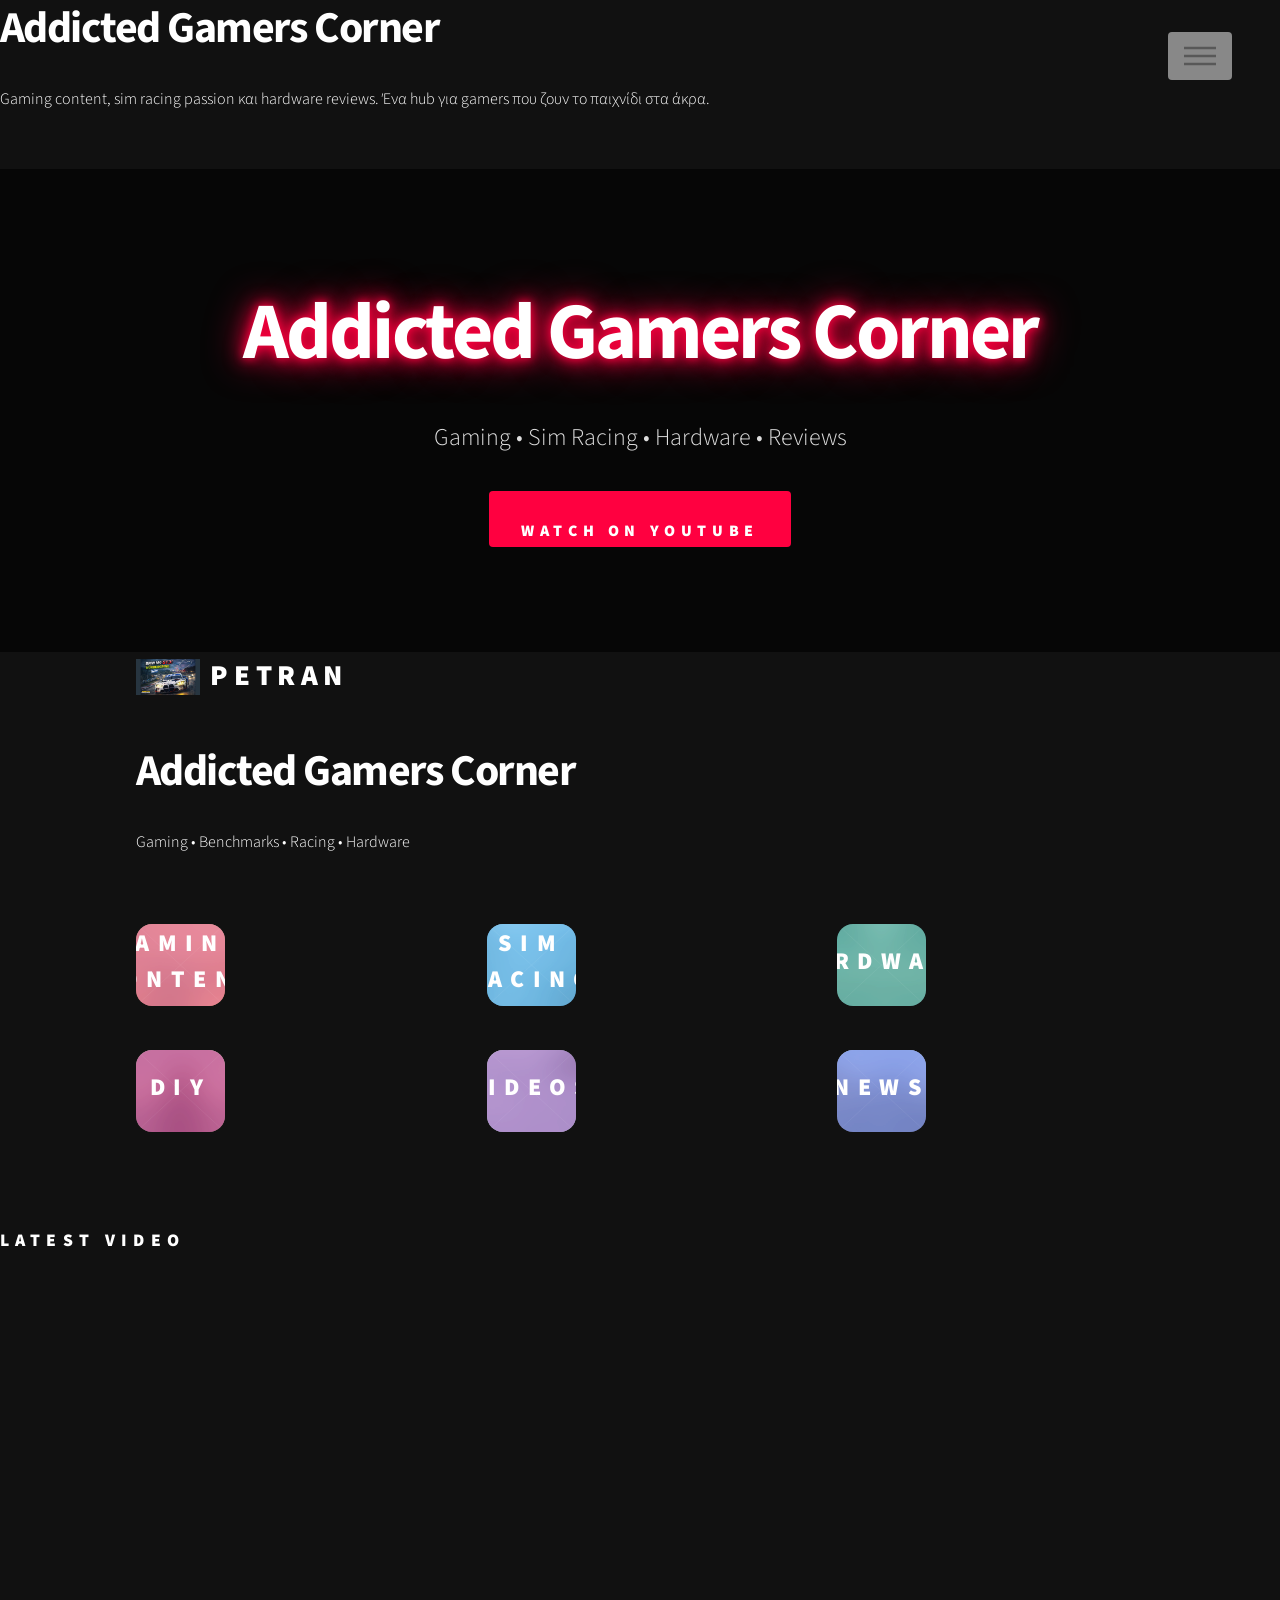
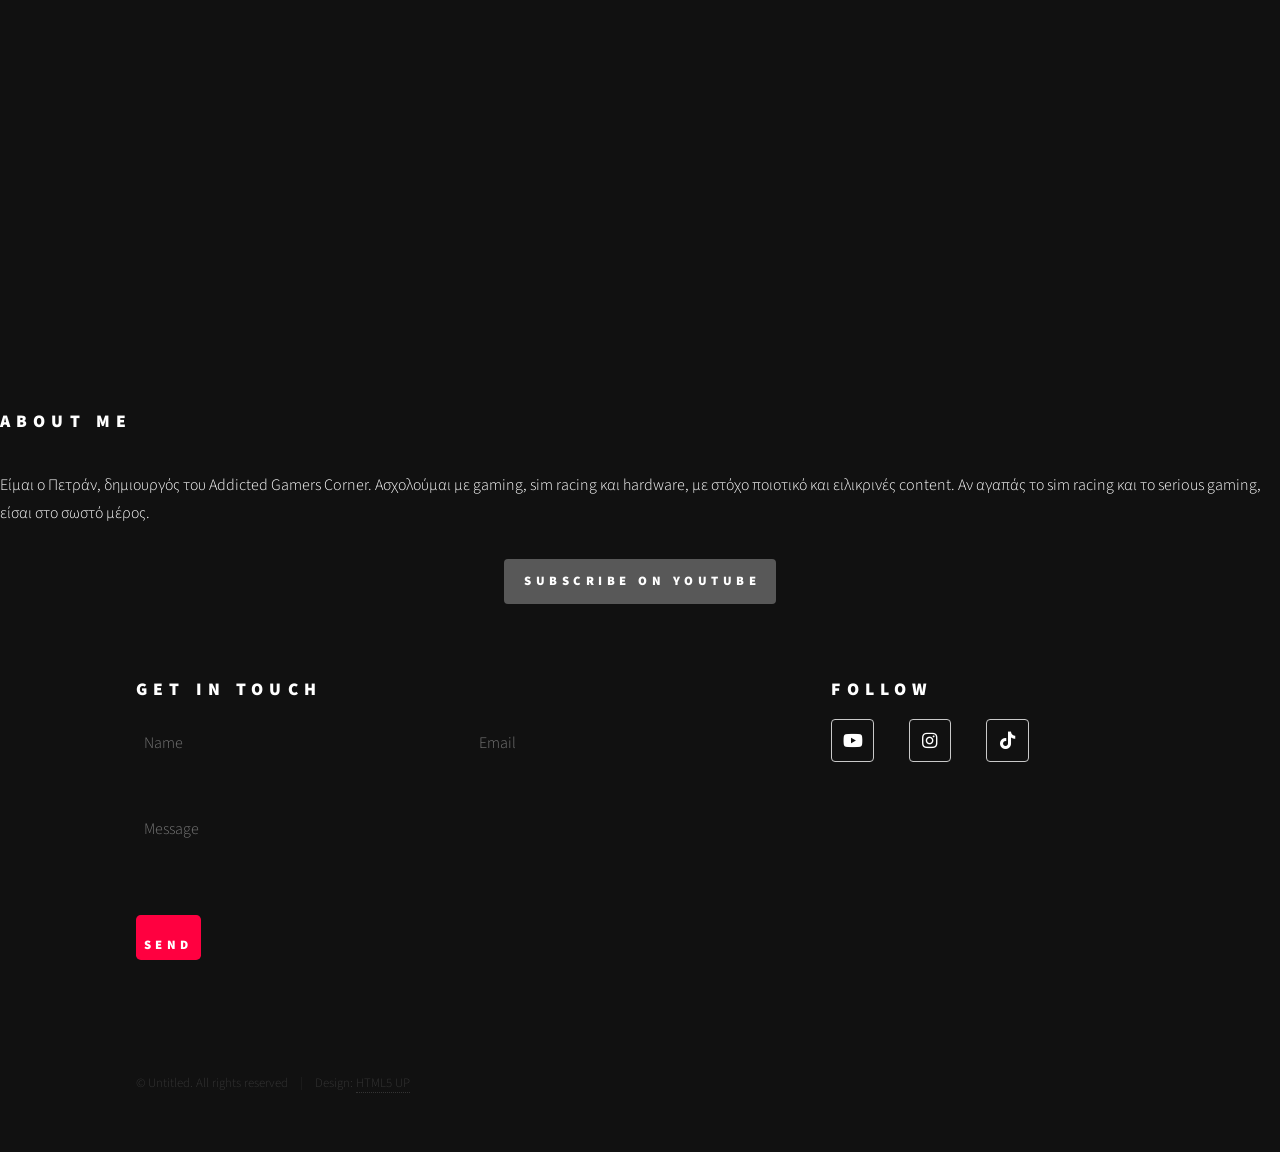
==== commit 0984c56f: "Update index.html" ====
--- a/index.html
+++ b/index.html
@@ -21,8 +21,12 @@
 					<header id="header">
 <section id="hero" class="hero-gaming">
   <h1 class="hero-title">Addicted Gamers Corner</h1>
-  <p class="hero-sub">Gaming • Sim Racing • Hardware • Reviews • Diy </p>
-  <a href="https://www.youtube.com/@AddictedGamersCorner" target="_blank" class="button primary">Watch on YouTube</a>
+  <p class="hero-sub">
+    Gaming • Sim Racing • Hardware • Reviews
+  </p>
+  <a href="https://www.youtube.com/@AddictedGamersCorner" target="_blank" class="button primary">
+    Watch on YouTube
+  </a>
 </section>
 						<div class="inner">
 
@@ -259,3 +263,4 @@
 
 
 
+
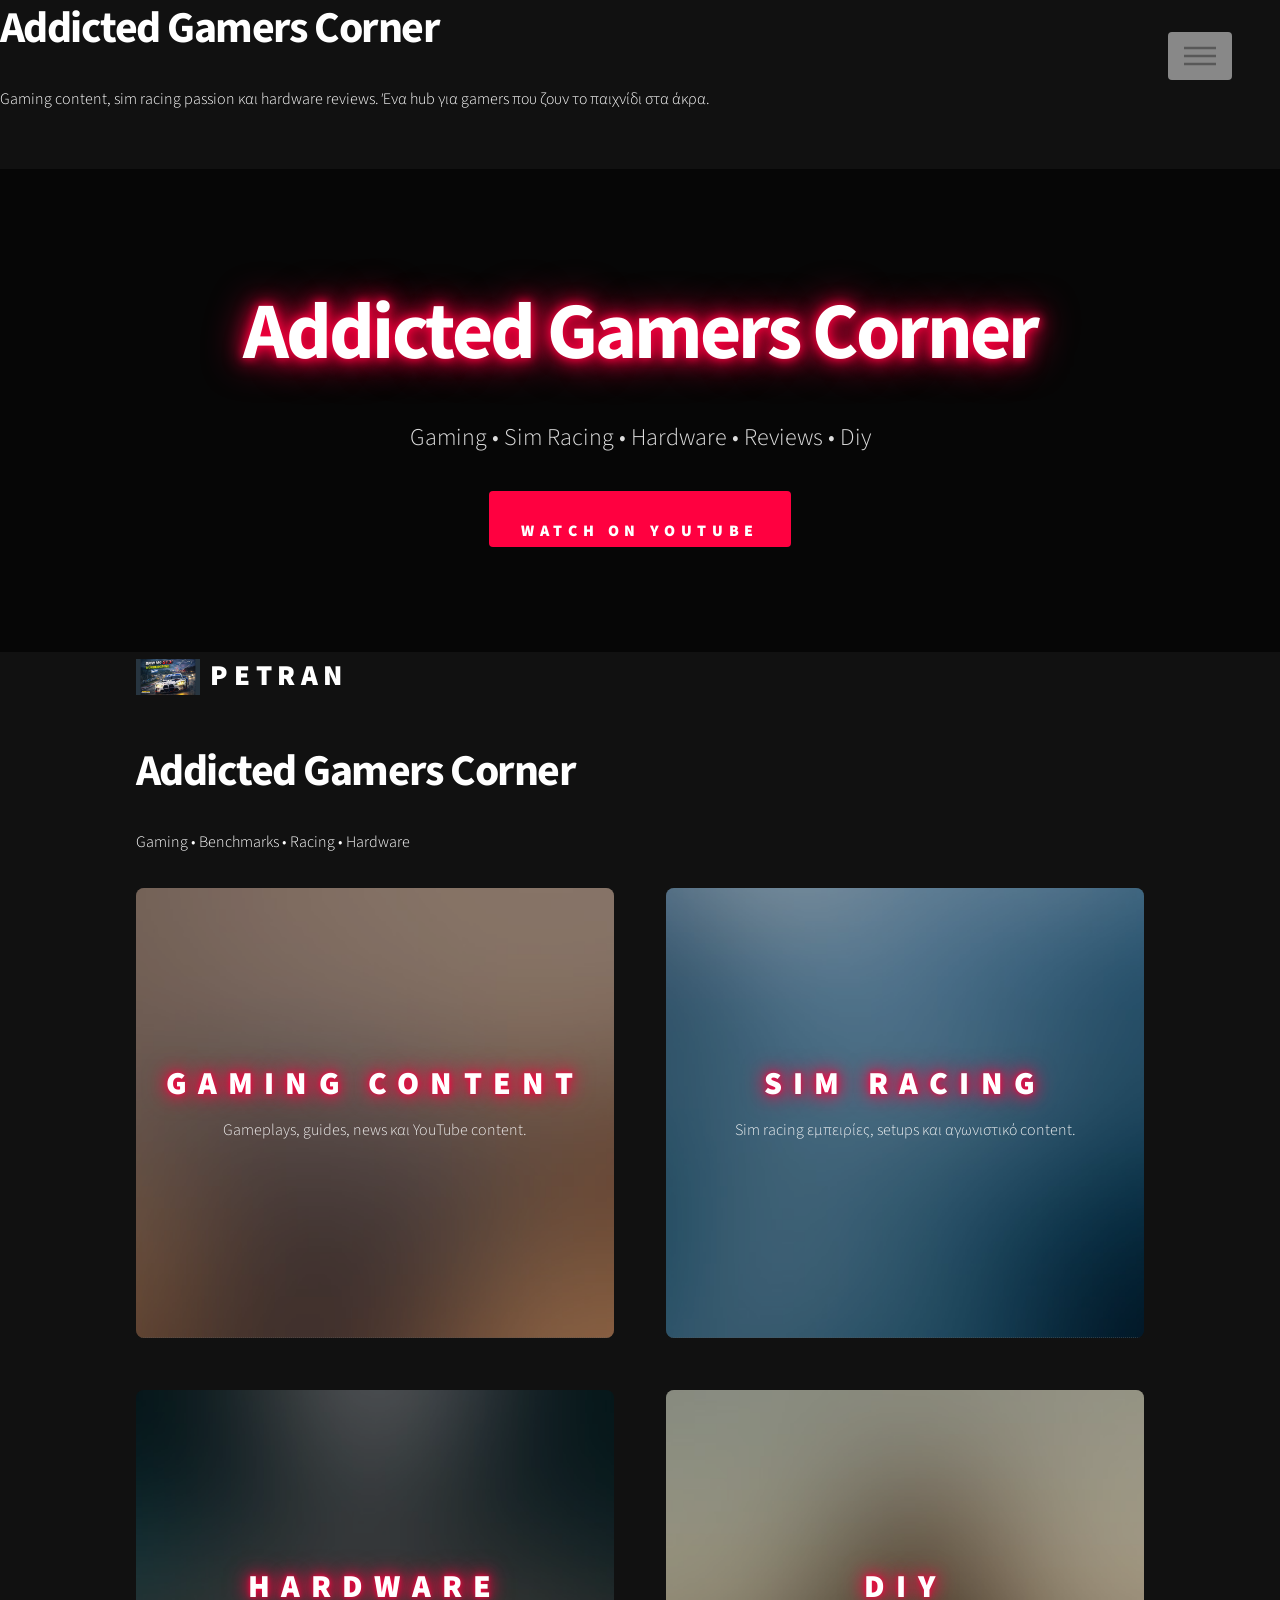
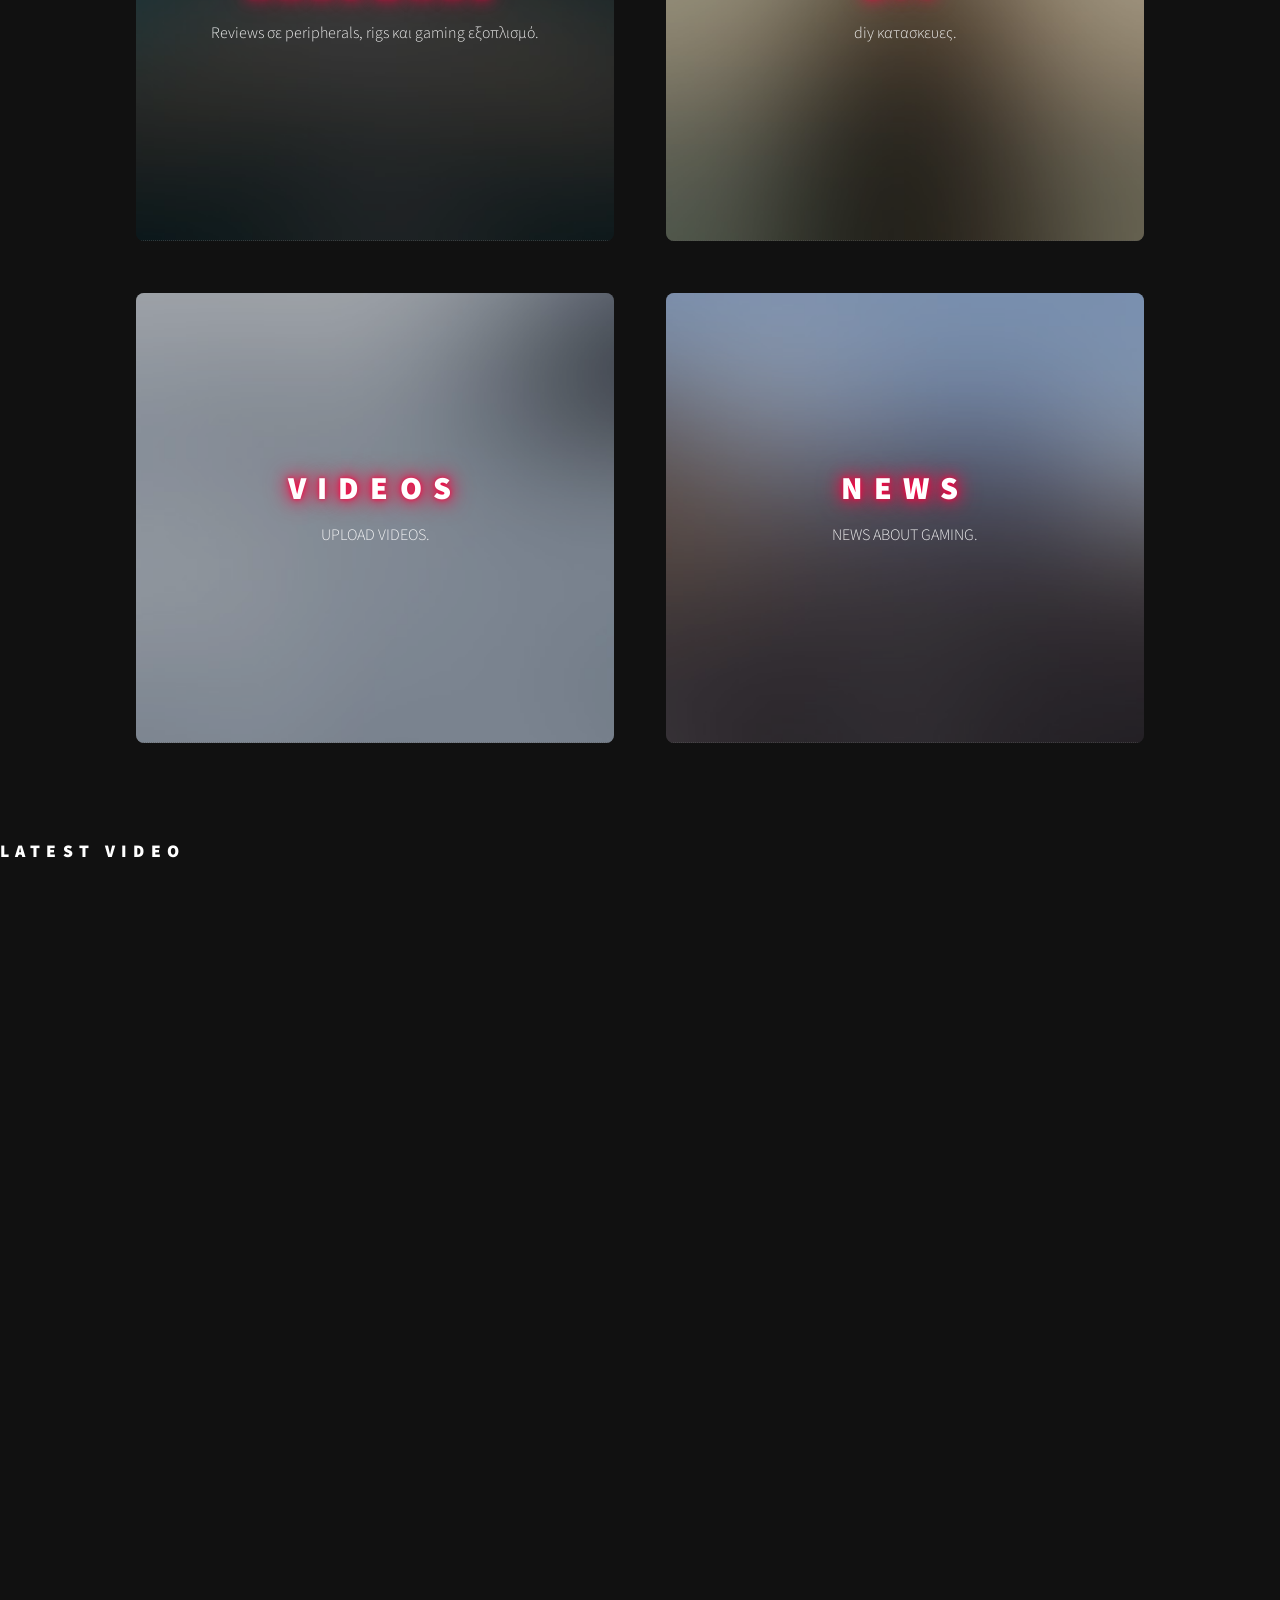
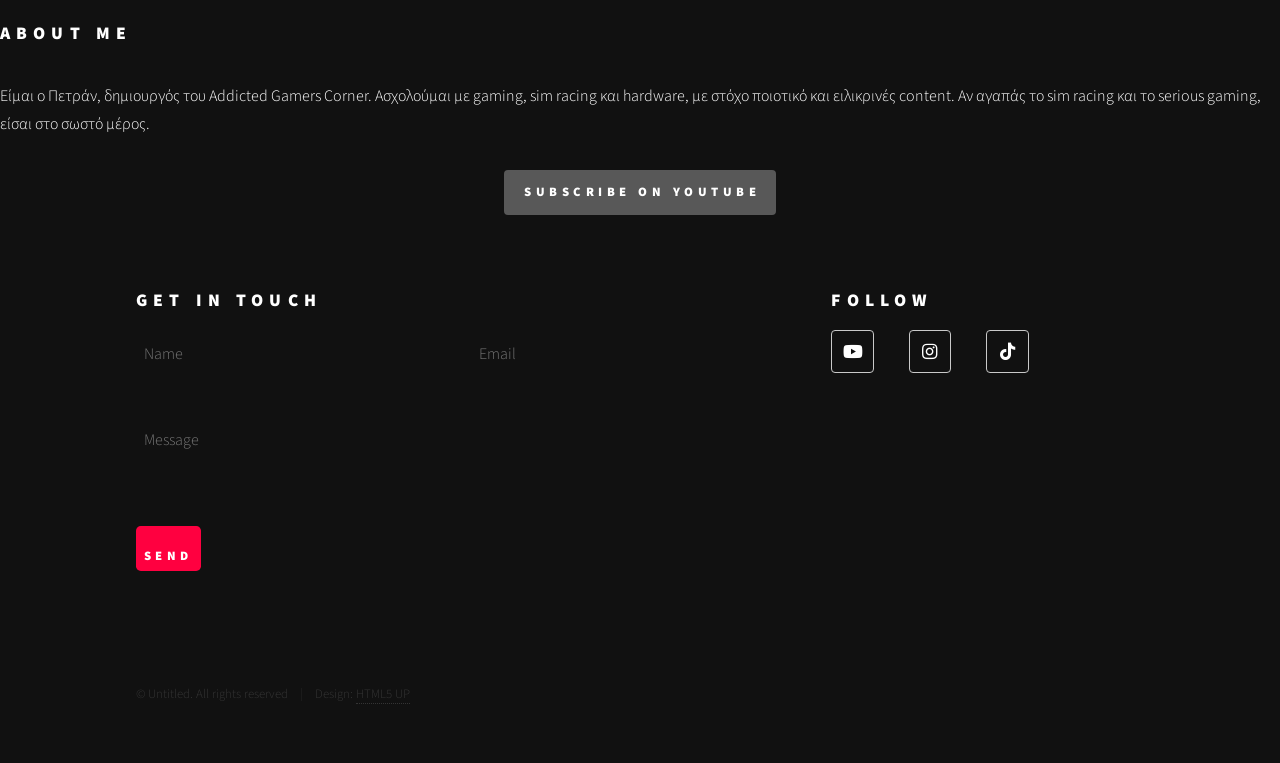
==== commit f8a0e8de: "Update index.html" ====
--- a/index.html
+++ b/index.html
@@ -22,7 +22,7 @@
 <section id="hero" class="hero-gaming">
   <h1 class="hero-title">Addicted Gamers Corner</h1>
   <p class="hero-sub">
-    Gaming • Sim Racing • Hardware • Reviews
+    Gaming • Sim Racing • Hardware • Reviews • Diy
   </p>
   <a href="https://www.youtube.com/@AddictedGamersCorner" target="_blank" class="button primary">
     Watch on YouTube
@@ -264,3 +264,4 @@
 
 
 
+
--- a/assets/css/main.css
+++ b/assets/css/main.css
@@ -2561,271 +2561,52 @@
 			pointer-events: none;
 			opacity: 0.25;
 		}
-
-/* Tiles */
-
-	.tiles {
-		display: -moz-flex;
-		display: -webkit-flex;
-		display: -ms-flex;
-		display: flex;
-		-moz-flex-wrap: wrap;
-		-webkit-flex-wrap: wrap;
-		-ms-flex-wrap: wrap;
-		flex-wrap: wrap;
-		postiion: relative;
-		margin: -2.5em 0 0 -2.5em;
-	}
-
-		.tiles article {
-			-moz-transition: -moz-transform 0.5s ease, opacity 0.5s ease;
-			-webkit-transition: -webkit-transform 0.5s ease, opacity 0.5s ease;
-			-ms-transition: -ms-transform 0.5s ease, opacity 0.5s ease;
-			transition: transform 0.5s ease, opacity 0.5s ease;
-			position: relative;
-			width: calc(33.33333% - 2.5em);
-			margin: 2.5em 0 0 2.5em;
-		}
-
-			.tiles article > .image {
-				-moz-transition: -moz-transform 0.5s ease;
-				-webkit-transition: -webkit-transform 0.5s ease;
-				-ms-transition: -ms-transform 0.5s ease;
-				transition: transform 0.5s ease;
-				position: relative;
-				display: block;
-				width: 100%;
-				border-radius: 4px;
-				overflow: hidden;
-			}
-
-				.tiles article > .image img {
-					display: block;
-					width: 100%;
-				}
-
-				.tiles article > .image:before {
-					pointer-events: none;
-					-moz-transition: background-color 0.5s ease, opacity 0.5s ease;
-					-webkit-transition: background-color 0.5s ease, opacity 0.5s ease;
-					-ms-transition: background-color 0.5s ease, opacity 0.5s ease;
-					transition: background-color 0.5s ease, opacity 0.5s ease;
-					content: '';
-					display: block;
-					position: absolute;
-					top: 0;
-					left: 0;
-					width: 100%;
-					height: 100%;
-					opacity: 1.0;
-					z-index: 1;
-					opacity: 0.8;
-				}
-
-				.tiles article > .image:after {
-					pointer-events: none;
-					-moz-transition: opacity 0.5s ease;
-					-webkit-transition: opacity 0.5s ease;
-					-ms-transition: opacity 0.5s ease;
-					transition: opacity 0.5s ease;
-					content: '';
-					display: block;
-					position: absolute;
-					top: 0;
-					left: 0;
-					width: 100%;
-					height: 100%;
-					background-image: url("data:image/svg+xml;charset=utf8,%3Csvg xmlns='http://www.w3.org/2000/svg' width='100' height='100' viewBox='0 0 100 100' preserveAspectRatio='none'%3E%3Cstyle%3Eline %7B stroke-width: 0.25px%3B stroke: %23ffffff%3B %7D%3C/style%3E%3Cline x1='0' y1='0' x2='100' y2='100' /%3E%3Cline x1='100' y1='0' x2='0' y2='100' /%3E%3C/svg%3E");
-					background-position: center;
-					background-repeat: no-repeat;
-					background-size: 100% 100%;
-					opacity: 0.25;
-					z-index: 2;
-				}
-
-			.tiles article > a {
-				display: -moz-flex;
-				display: -webkit-flex;
-				display: -ms-flex;
-				display: flex;
-				-moz-flex-direction: column;
-				-webkit-flex-direction: column;
-				-ms-flex-direction: column;
-				flex-direction: column;
-				-moz-align-items: center;
-				-webkit-align-items: center;
-				-ms-align-items: center;
-				align-items: center;
-				-moz-justify-content: center;
-				-webkit-justify-content: center;
-				-ms-justify-content: center;
-				justify-content: center;
-				-moz-transition: background-color 0.5s ease, -moz-transform 0.5s ease;
-				-webkit-transition: background-color 0.5s ease, -webkit-transform 0.5s ease;
-				-ms-transition: background-color 0.5s ease, -ms-transform 0.5s ease;
-				transition: background-color 0.5s ease, transform 0.5s ease;
-				position: absolute;
-				top: 0;
-				left: 0;
-				width: 100%;
-				height: 100%;
-				padding: 1em;
-				border-radius: 4px;
-				border-bottom: 0;
-				color: #ffffff;
-				text-align: center;
-				text-decoration: none;
-				z-index: 3;
-			}
-
-				.tiles article > a > :last-child {
-					margin: 0;
-				}
-
-				.tiles article > a:hover {
-					color: #ffffff !important;
-				}
-
-				.tiles article > a h2 {
-					margin: 0;
-				}
-
-				.tiles article > a .content {
-					-moz-transition: max-height 0.5s ease, opacity 0.5s ease;
-					-webkit-transition: max-height 0.5s ease, opacity 0.5s ease;
-					-ms-transition: max-height 0.5s ease, opacity 0.5s ease;
-					transition: max-height 0.5s ease, opacity 0.5s ease;
-					width: 100%;
-					max-height: 0;
-					line-height: 1.5;
-					margin-top: 0.35em;
-					opacity: 0;
-				}
-
-					.tiles article > a .content > :last-child {
-						margin-bottom: 0;
-					}
-
-			.tiles article.style1 > .image:before {
-				background-color: #f2849e;
-			}
-
-			.tiles article.style2 > .image:before {
-				background-color: #7ecaf6;
-			}
-
-			.tiles article.style3 > .image:before {
-				background-color: #7bd0c1;
-			}
-
-			.tiles article.style4 > .image:before {
-				background-color: #c75b9b;
-			}
-
-			.tiles article.style5 > .image:before {
-				background-color: #ae85ca;
-			}
-
-			.tiles article.style6 > .image:before {
-				background-color: #8499e7;
-			}
-
-			body:not(.is-touch) .tiles article:hover > .image {
-				-moz-transform: scale(1.1);
-				-webkit-transform: scale(1.1);
-				-ms-transform: scale(1.1);
-				transform: scale(1.1);
-			}
-
-				body:not(.is-touch) .tiles article:hover > .image:before {
-					background-color: #333333;
-					opacity: 0.35;
-				}
-
-				body:not(.is-touch) .tiles article:hover > .image:after {
-					opacity: 0;
-				}
-
-			body:not(.is-touch) .tiles article:hover .content {
-				max-height: 15em;
-				opacity: 1;
-			}
-
-		* + .tiles {
-			margin-top: 2em;
-		}
-
-		body.is-preload .tiles article {
-			-moz-transform: scale(0.9);
-			-webkit-transform: scale(0.9);
-			-ms-transform: scale(0.9);
-			transform: scale(0.9);
-			opacity: 0;
-		}
-
-		body.is-touch .tiles article .content {
-			max-height: 15em;
-			opacity: 1;
-		}
-
-		@media screen and (max-width: 1280px) {
-
-			.tiles {
-				margin: -1.25em 0 0 -1.25em;
-			}
-
-				.tiles article {
-					width: calc(33.33333% - 1.25em);
-					margin: 1.25em 0 0 1.25em;
-				}
-
-		}
-
-		@media screen and (max-width: 980px) {
-
-			.tiles {
-				margin: -2.5em 0 0 -2.5em;
-			}
-
-				.tiles article {
-					width: calc(50% - 2.5em);
-					margin: 2.5em 0 0 2.5em;
-				}
-
-		}
-
-		@media screen and (max-width: 736px) {
-
-			.tiles {
-				margin: -1.25em 0 0 -1.25em;
-			}
-
-				.tiles article {
-					width: calc(50% - 1.25em);
-					margin: 1.25em 0 0 1.25em;
-				}
-
-					.tiles article:hover > .image {
-						-moz-transform: scale(1.0);
-						-webkit-transform: scale(1.0);
-						-ms-transform: scale(1.0);
-						transform: scale(1.0);
-					}
-
-		}
-
-		@media screen and (max-width: 480px) {
-
-			.tiles {
-				margin: 0;
-			}
-
-				.tiles article {
-					width: 100%;
-					margin: 1.25em 0 0 0;
-				}
-
-		}
+/* === FORCE LARGE TILES === */
+.tiles {
+  margin: -1.25em 0 0 -1.25em !important;
+}
+
+.tiles article {
+  width: calc(33.33333% - 2.5em) !important;
+  min-height: 350px !important;
+  margin: 1.25em 0 0 1.25em !important;
+  border-radius: 0.4rem !important;
+}
+
+.tiles article .image img {
+  width: 100% !important;
+  height: 100% !important;
+  object-fit: cover !important;
+}
+/* ===== PHANTOM‑STYLE LARGE TILES ===== */
+.tiles {
+  display: grid;
+  grid-template-columns: repeat(auto-fit, minmax(360px, 1fr));
+  gap: 2rem;
+  margin-top: 3rem;
+}
+
+.tiles article {
+  position: relative;
+  background: #111;
+  overflow: hidden;
+  border-radius: 0.5rem;
+  min-height: 360px; /* το ύψος κάνει τα tiles μεγάλα */
+  margin: 2.5em 0 0 2.5em;
+  width: calc(33.333% - 2.5em); /* τρία tiles ανά σειρά */
+  transition: transform 0.3s ease, box-shadow 0.3s ease;
+}
+
+.tiles article .image img {
+  width: 100%;
+  height: 100%;
+  object-fit: cover;
+}
+
+.tiles article:hover {
+  transform: scale(1.03);
+  box-shadow: 0 0 30px rgba(255,0,60,0.5);
+}
 
 /* Header */
 
@@ -3378,7 +3159,7 @@
 
 /* ====================================================== */
 /* MAIN CSS FOR ADDICTED GAMERS CORNER                   */
-/* Full template + hero + glow + tiles animation        */
+/* Hero + Tiles + Footer + Responsive + Glow Title       */
 /* ====================================================== */
 
 /* ===== RESET & BASE STYLES ===== */
@@ -3397,7 +3178,6 @@
   margin: 0 auto;
   padding: 0 2.5em;
 }
-
 @media screen and (max-width: 736px) {
   #wrapper > * > .inner {
     padding: 0 1.25em;
@@ -3435,16 +3215,29 @@
 
 /* ===== HERO SECTION ===== */
 .hero-gaming {
-  background-image: url("../images/gaming-bg.jpg");
+  background-image: url("../images/gaming-bg.jpg"); /* η εικόνα σου */
   background-size: cover;
   background-position: center;
   background-repeat: no-repeat;
+  padding: 6rem 2rem;
   text-align: center;
-  padding: 6rem 1rem;
   position: relative;
-}
-
-/* BLACK FULL WIDTH BACKGROUND BEHIND TITLE */
+  color: #fff;
+}
+
+/* μαύρο φόντο πίσω από το glow title, που καλύπτει όλο το πλάτος */
+.title-bg {
+  background-color: rgba(0,0,0,0.7); /* πιο διάφανο για να φαίνεται η εικόνα πίσω */
+  padding: 1rem 2rem;
+  font-size: 3rem;
+  display: inline-block;
+  text-shadow:
+    0 0 8px #ff0040,
+    0 0 20px #ff0040,
+    0 0 30px #ff0040;
+}
+
+/* BLACK FULL-WIDTH BACKGROUND */
 .hero-gaming::before {
   content: "";
   position: absolute;
@@ -3452,7 +3245,7 @@
   left: 0;
   width: 100%;
   height: 100%;
-  background-color: rgba(0,0,0,0.65); /* μαύρο με διάφανο για glow να φαίνεται */
+  background-color: rgba(0,0,0,0.65);
   z-index: 1;
 }
 
@@ -3498,43 +3291,74 @@
   transform: scale(1.05);
 }
 
-/* ===== TILES ===== */
+/* === BIG HERO TILES === */
 .tiles {
-  display: grid;
-  grid-template-columns: repeat(auto-fit, minmax(250px, 1fr));
-  gap: 1.5rem;
-  margin-top: 3rem;
+  display: grid !important;
+  grid-template-columns: repeat(auto-fit, minmax(400px, 1fr));
+  gap: 2rem;
+  margin: 0 auto;
 }
 
 .tiles article {
-  background: #111;
+  position: relative;
+  min-height: 400px;
+  border-radius: 0.5rem;
   overflow: hidden;
-  border-radius: 1rem;
   transition: transform 0.3s ease, box-shadow 0.3s ease;
 }
 
-.tiles article:hover {
-  transform: scale(1.05);
-  box-shadow: 0 0 20px rgba(255,0,60,0.6);
+.tiles article .image {
+  width: 100%;
+  height: 100%;
+  overflow: hidden;
 }
 
 .tiles article .image img {
   width: 100%;
-  display: block;
-}
-
-.tiles article h2 {
-  margin: 1rem;
-  font-size: 1.5rem;
+  height: 100%;
+  object-fit: cover;
+  transition: transform 0.3s ease;
+}
+
+.tiles article:hover .image img {
+  transform: scale(1.1);
+}
+
+.tiles article a {
+  position: absolute;
+  top: 0;
+  left: 0;
+  width: 100%;
+  height: 100%;
+  text-align: center;
+  display: flex;
+  flex-direction: column;
+  justify-content: center;
+  align-items: center;
   color: #fff;
-}
-
-.tiles article .content p {
-  margin: 0 1rem 1rem 1rem;
+  text-decoration: none;
+  background: rgba(0,0,0,0.3);
+  transition: background 0.3s ease;
+}
+
+.tiles article a:hover {
+  background: rgba(0,0,0,0.6);
+}
+
+.tiles article a h2 {
+  font-size: 2rem;
+  text-shadow:
+    0 0 5px #ff0040,
+    0 0 15px #ff0040,
+    0 0 25px #ff0040;
+  margin-bottom: 0.5rem;
+}
+
+.tiles article a .content {
+  max-height: 3em;
+  opacity: 0.9;
   font-size: 1rem;
-  color: #ccc;
-}
-
+}
 /* ===== FOOTER ===== */
 #footer {
   background: #111;
@@ -3594,3 +3418,36 @@
   width: 64px;
   height: auto;
 }
+
+
+
+/* === Force LARGE tiles override === */
+.tiles {
+  margin: -1.25em 0 0 -1.25em !important;
+  display: grid !important;
+  grid-template-columns: repeat(auto-fit, minmax(400px, 1fr)) !important;
+  gap: 2rem !important;
+}
+
+.tiles article {
+  margin: 1.25em 0 0 1.25em !important;
+  width: auto !important; /* αφαιρεί τα width calc(...) */
+  min-height: 400px !important; /* υψηλότερα για μεγάλο tile */
+  border-radius: 0.5rem !important;
+  overflow: hidden !important;
+  transition: transform 0.3s ease, box-shadow 0.3s ease !important;
+}
+
+.tiles article .image img {
+  width: 100% !important;
+  height: 100% !important;
+  object-fit: cover !important;
+}
+
+body:not(.is-touch) .tiles article:hover > .image {
+  transform: scale(1.1) !important;
+}
+
+
+
+
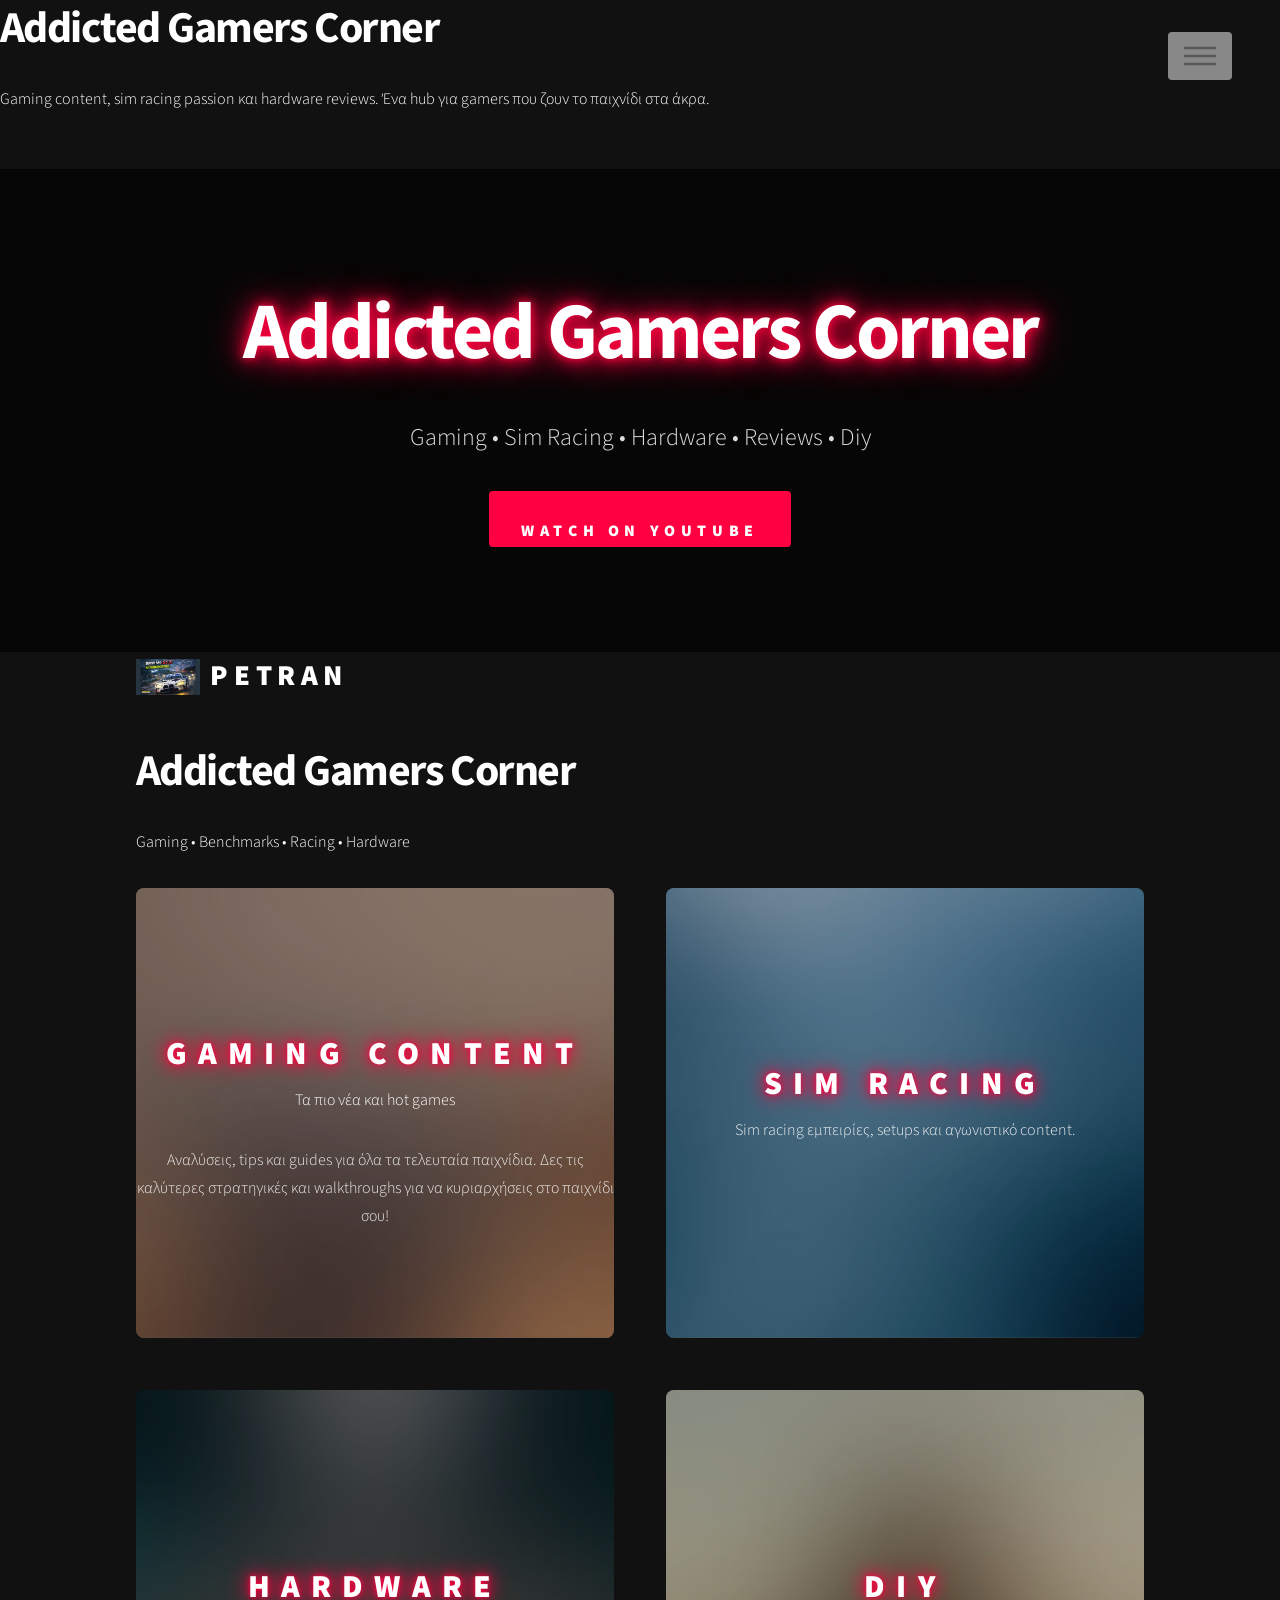
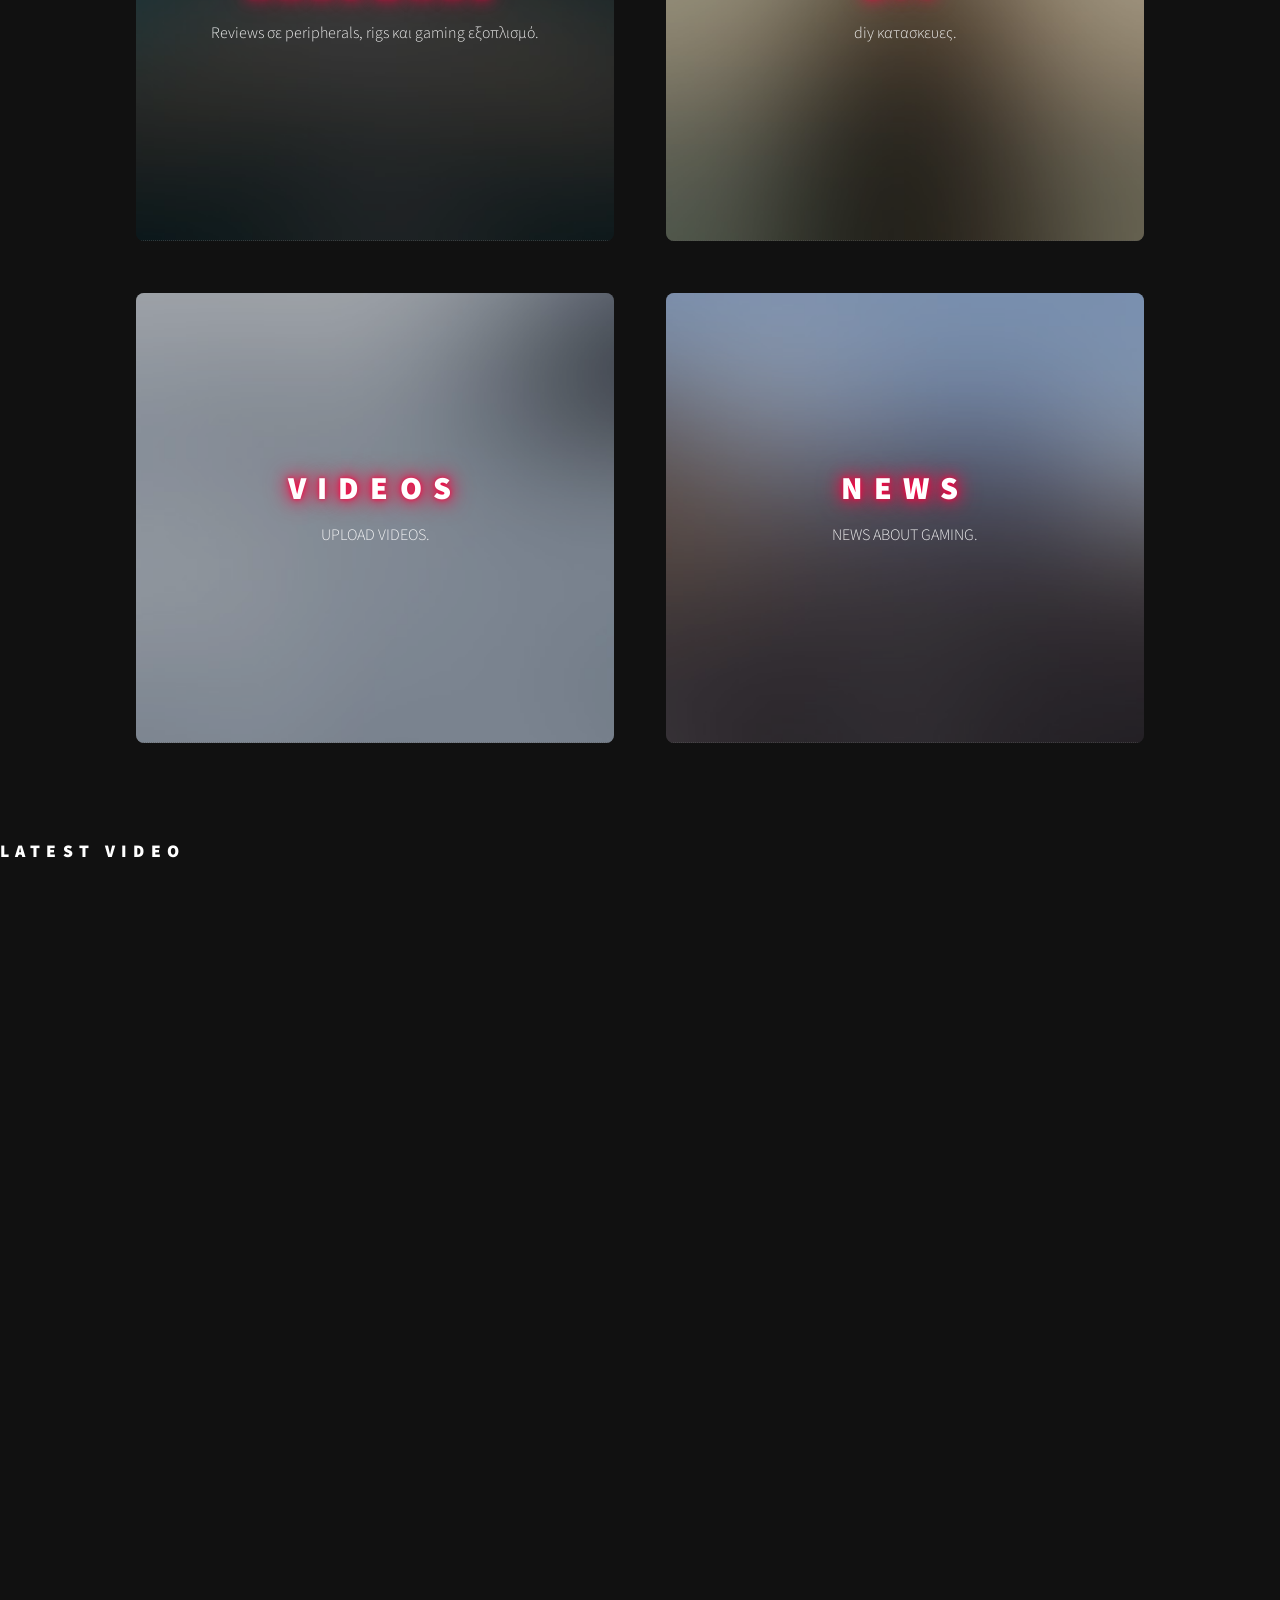
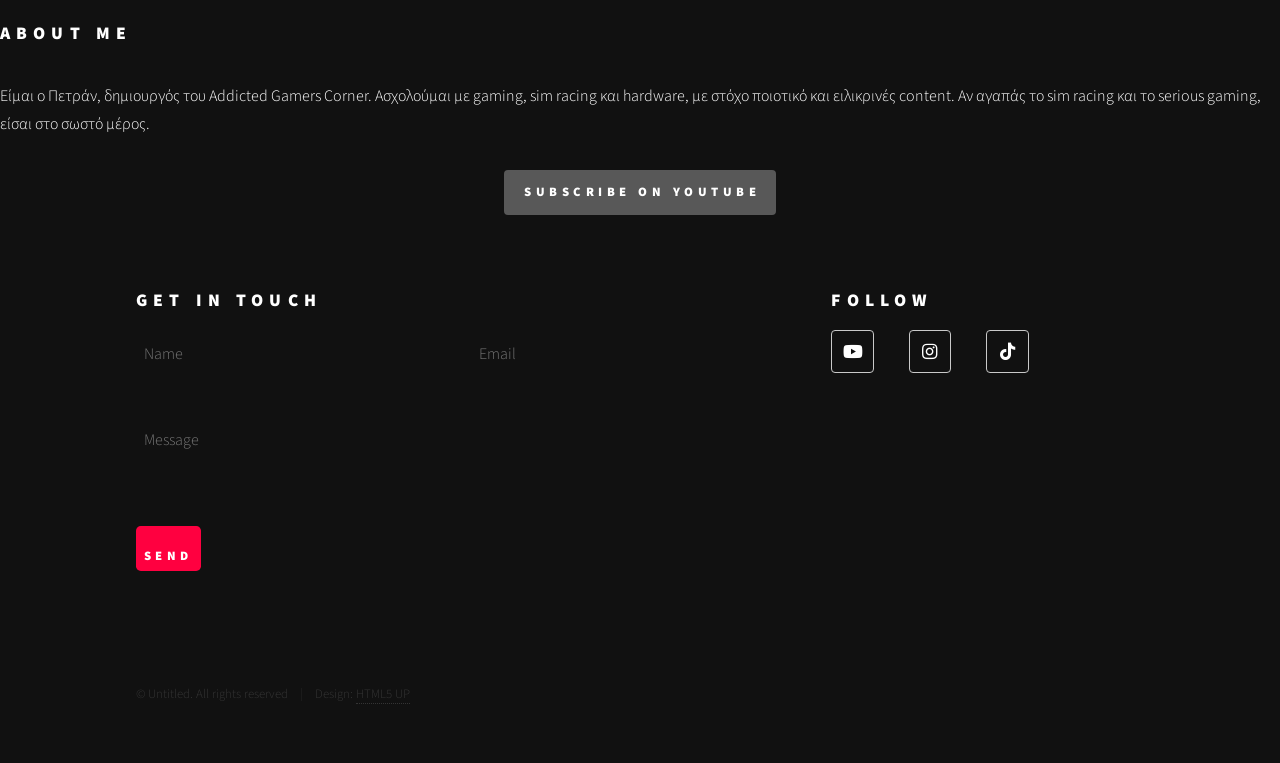
==== commit eccaf88a: "Update index.html" ====
--- a/index.html
+++ b/index.html
@@ -50,10 +50,10 @@
 						<h2>Menu</h2>
 						<ul>
 							<li><a href="index.html">Home</a></li>
-							<li><a href="generic.html">Ipsum veroeros</a></li>
-							<li><a href="generic.html">Tempus etiam</a></li>
-							<li><a href="generic.html">Consequat dolor</a></li>
-							<li><a href="elements.html">Elements</a></li>
+							<li><a href="generic.html">Gaming</a></li>
+							<li><a href="generic.html">Diy</a></li>
+							<li><a href="generic.html">More</a></li>
+							<li><a href="elements.html">Cool </a></li>
 						</ul>
 					</nav>
 
@@ -67,12 +67,15 @@
 							<section class="tiles">
 								<article class="style1">
   <span class="image">
-    <img src="images/pic01.jpg" alt="" />
+    <img src="images/pic01.jpg" alt="Gaming Content" />
   </span>
-  <a href="#">
+  <a href="generic.html">
     <h2>Gaming Content</h2>
+    <p class="subtitle">Τα πιο νέα και hot games</p>
     <div class="content">
-      <p>Gameplays, guides, news και YouTube content.</p>
+      <p>Αναλύσεις, tips και guides για όλα τα τελευταία παιχνίδια. Δες τις καλύτερες στρατηγικές και walkthroughs για να κυριαρχήσεις στο παιχνίδι σου!</p>
+      <iframe width="100%" height="200" src="https://www.youtube.com/embed/DrStUlb_0mE" 
+        title="Gaming Video" frameborder="0" allowfullscreen></iframe>
     </div>
   </a>
 </article>
@@ -265,3 +268,5 @@
 
 
 
+
+
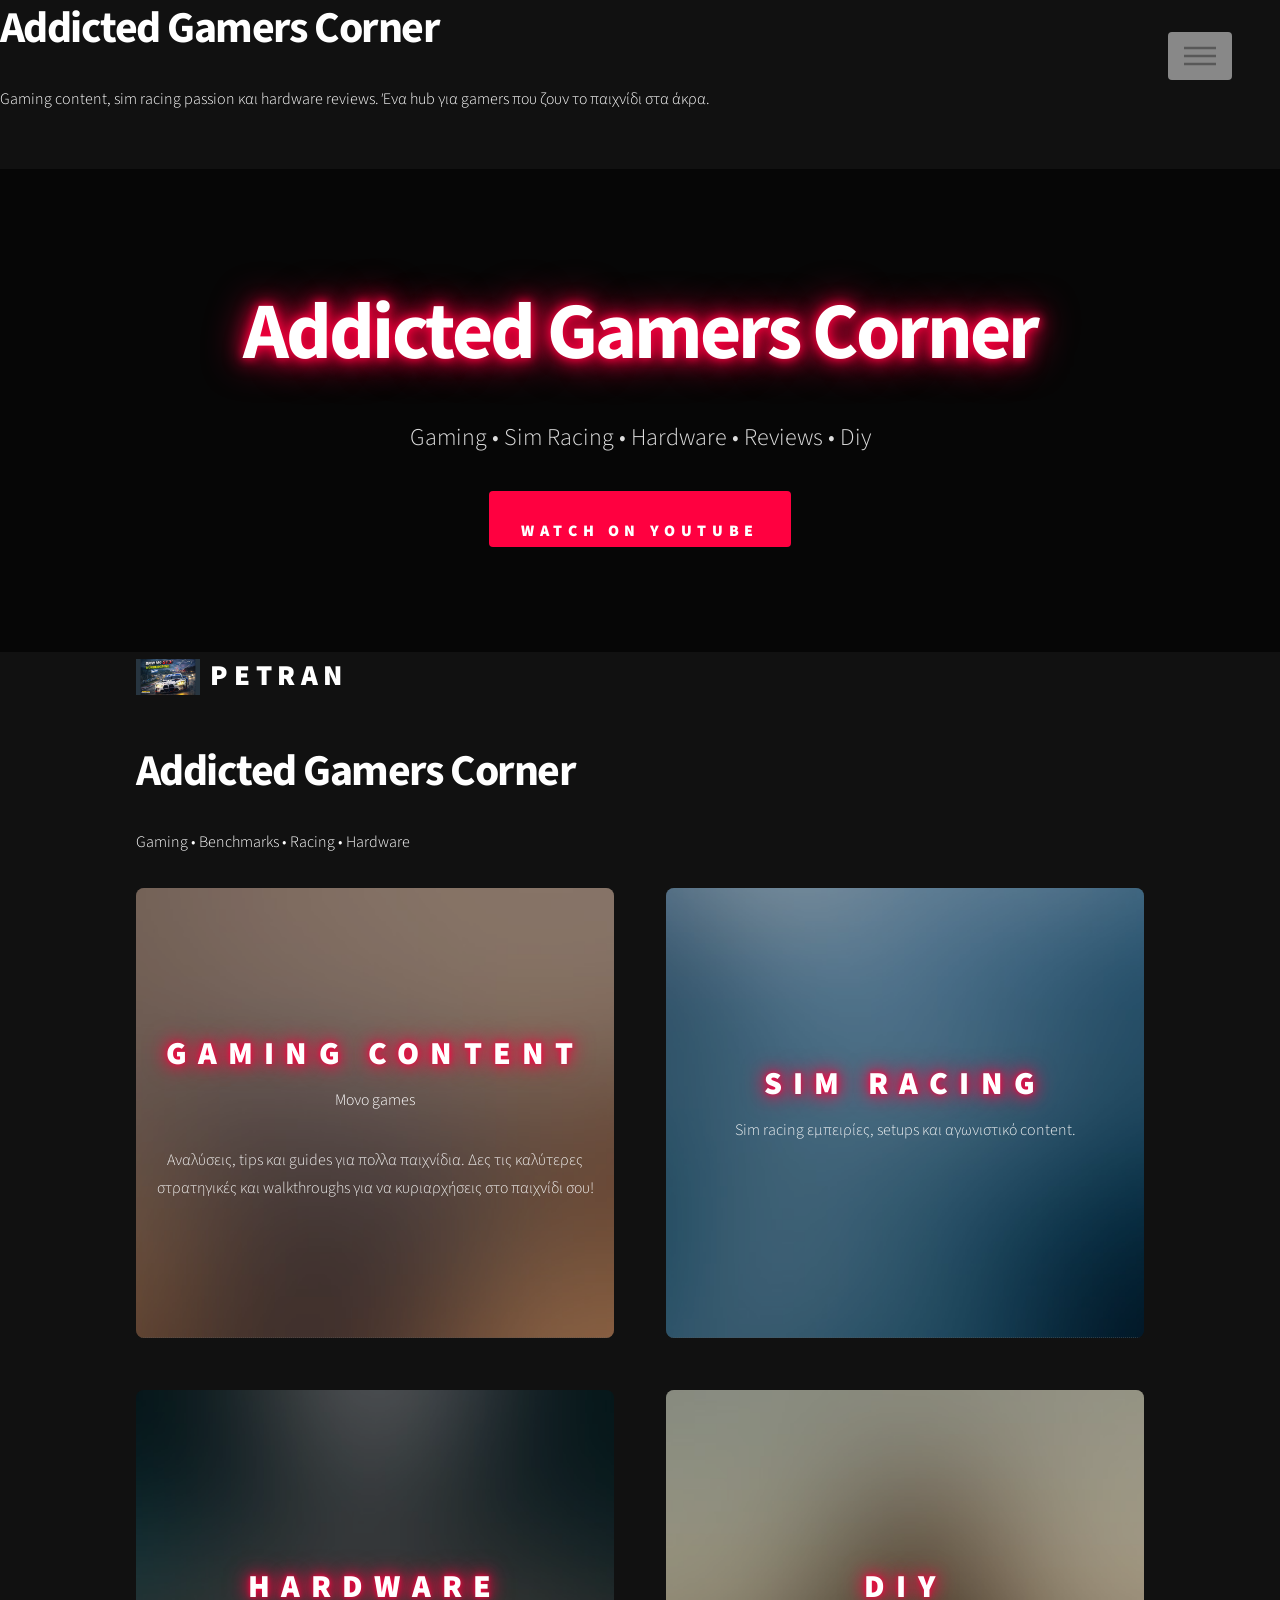
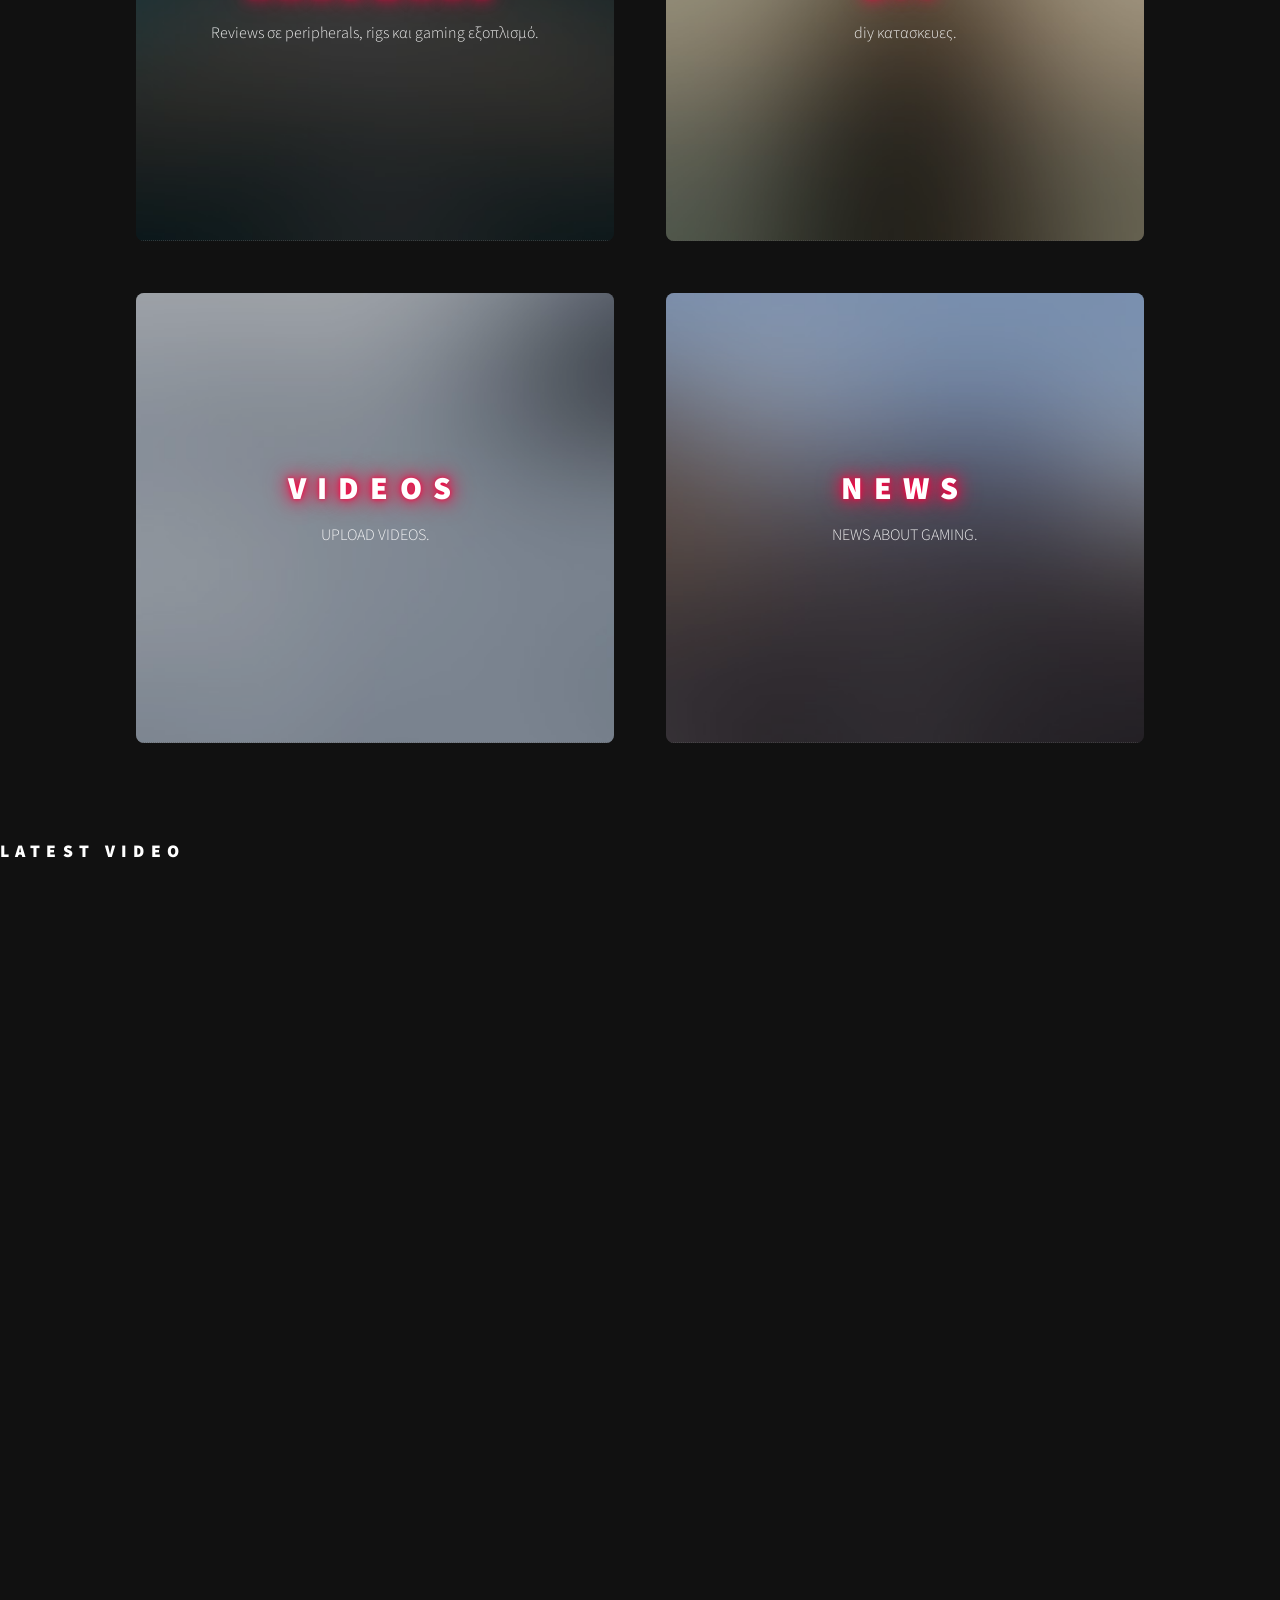
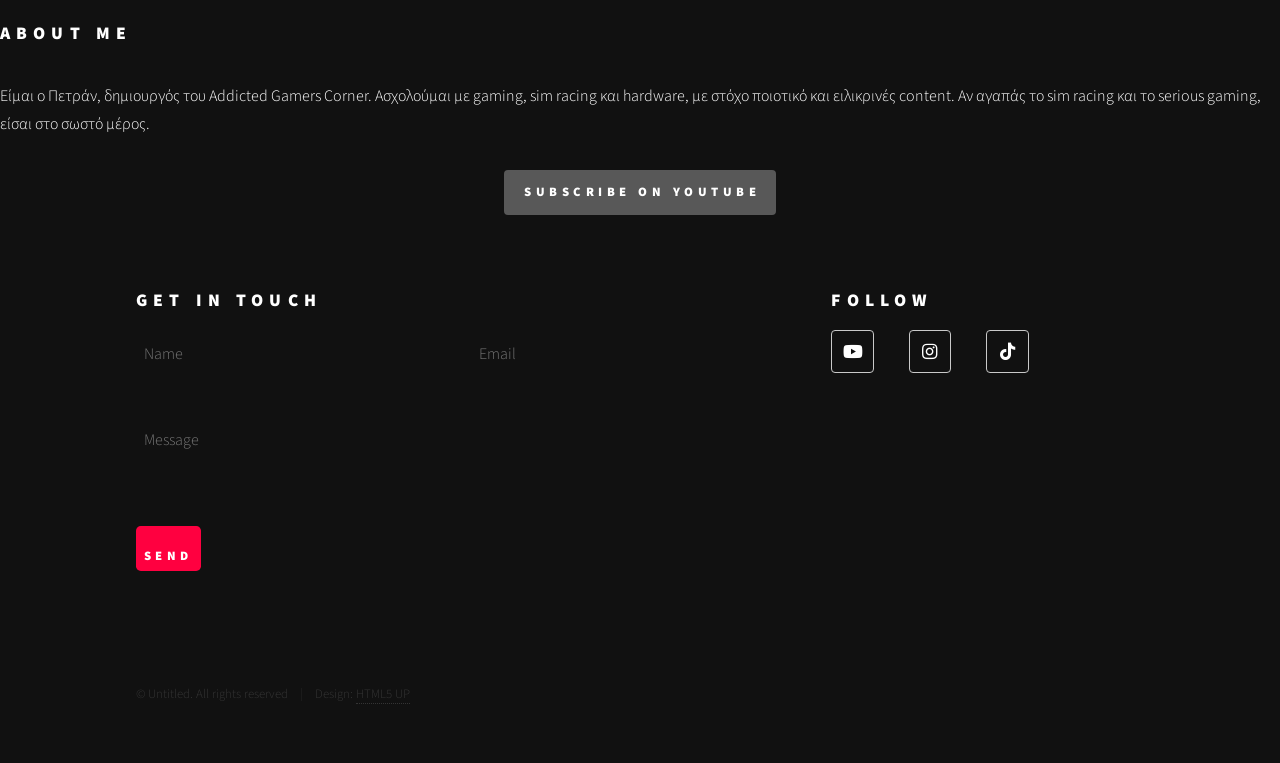
==== commit f529aef4: "Update index.html" ====
--- a/index.html
+++ b/index.html
@@ -71,11 +71,10 @@
   </span>
   <a href="generic.html">
     <h2>Gaming Content</h2>
-    <p class="subtitle">Τα πιο νέα και hot games</p>
+    <p class="subtitle">Μονο games</p>
     <div class="content">
-      <p>Αναλύσεις, tips και guides για όλα τα τελευταία παιχνίδια. Δες τις καλύτερες στρατηγικές και walkthroughs για να κυριαρχήσεις στο παιχνίδι σου!</p>
-      <iframe width="100%" height="200" src="https://www.youtube.com/embed/DrStUlb_0mE" 
-        title="Gaming Video" frameborder="0" allowfullscreen></iframe>
+      <p>Αναλύσεις, tips και guides για πολλα παιχνίδια. Δες τις καλύτερες στρατηγικές και walkthroughs για να κυριαρχήσεις στο παιχνίδι σου!</p>
+
     </div>
   </a>
 </article>
@@ -270,3 +269,5 @@
 
 
 
+
+
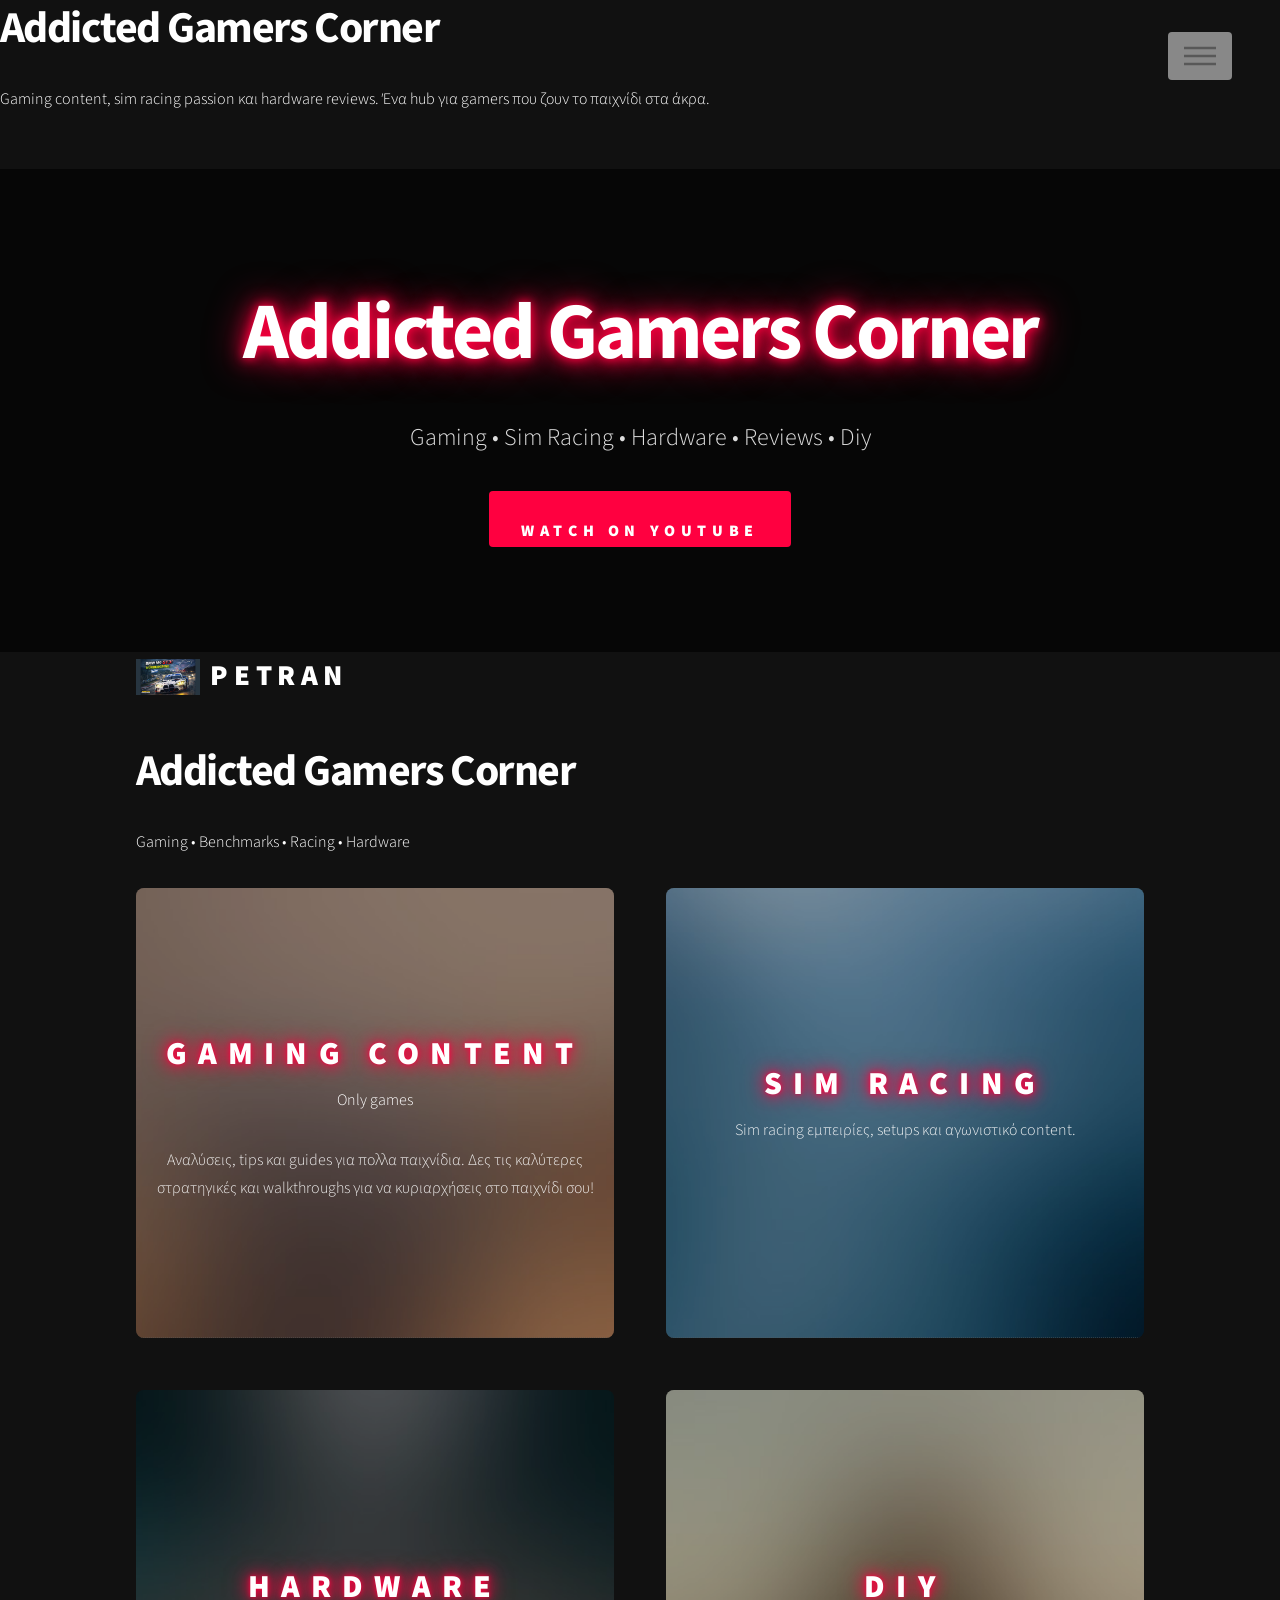
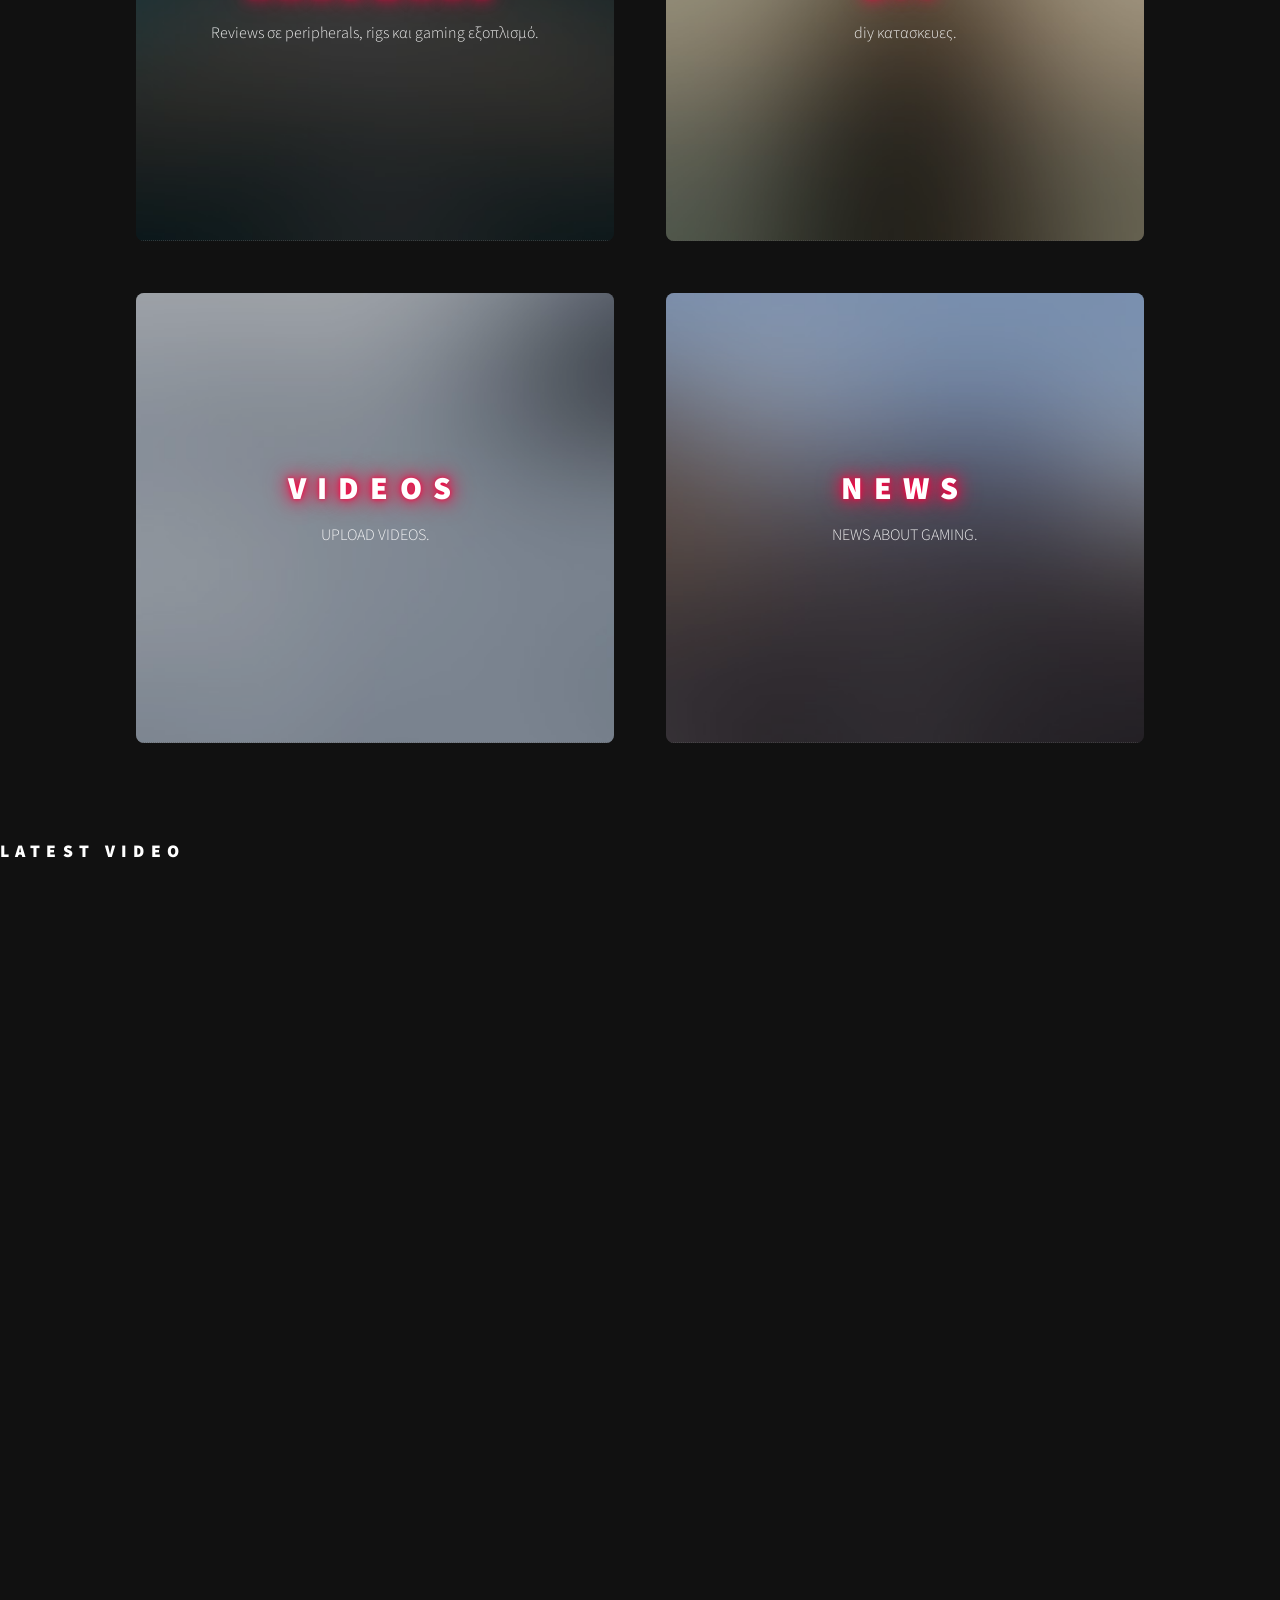
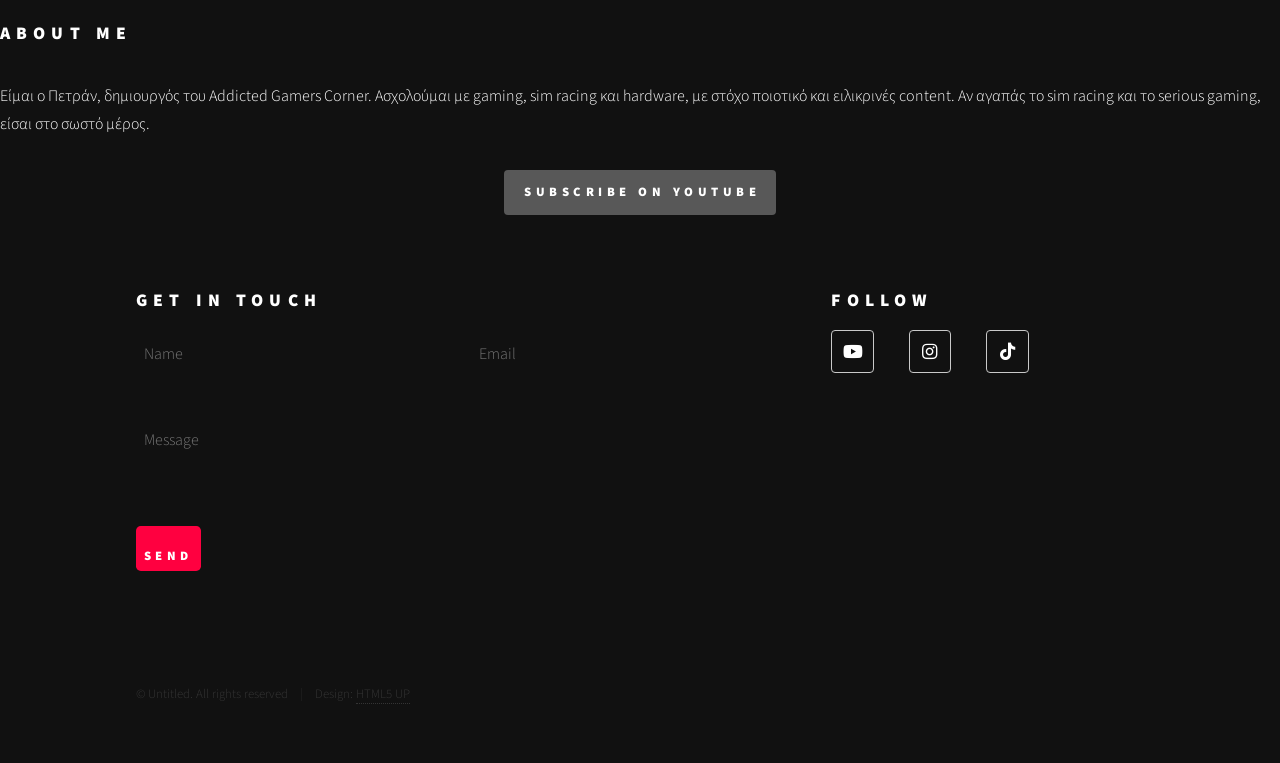
==== commit 10e95b11: "Update index.html" ====
--- a/index.html
+++ b/index.html
@@ -71,7 +71,7 @@
   </span>
   <a href="generic.html">
     <h2>Gaming Content</h2>
-    <p class="subtitle">Μονο games</p>
+    <p class="subtitle">Only games</p>
     <div class="content">
       <p>Αναλύσεις, tips και guides για πολλα παιχνίδια. Δες τις καλύτερες στρατηγικές και walkthroughs για να κυριαρχήσεις στο παιχνίδι σου!</p>
 
@@ -271,3 +271,4 @@
 
 
 
+
